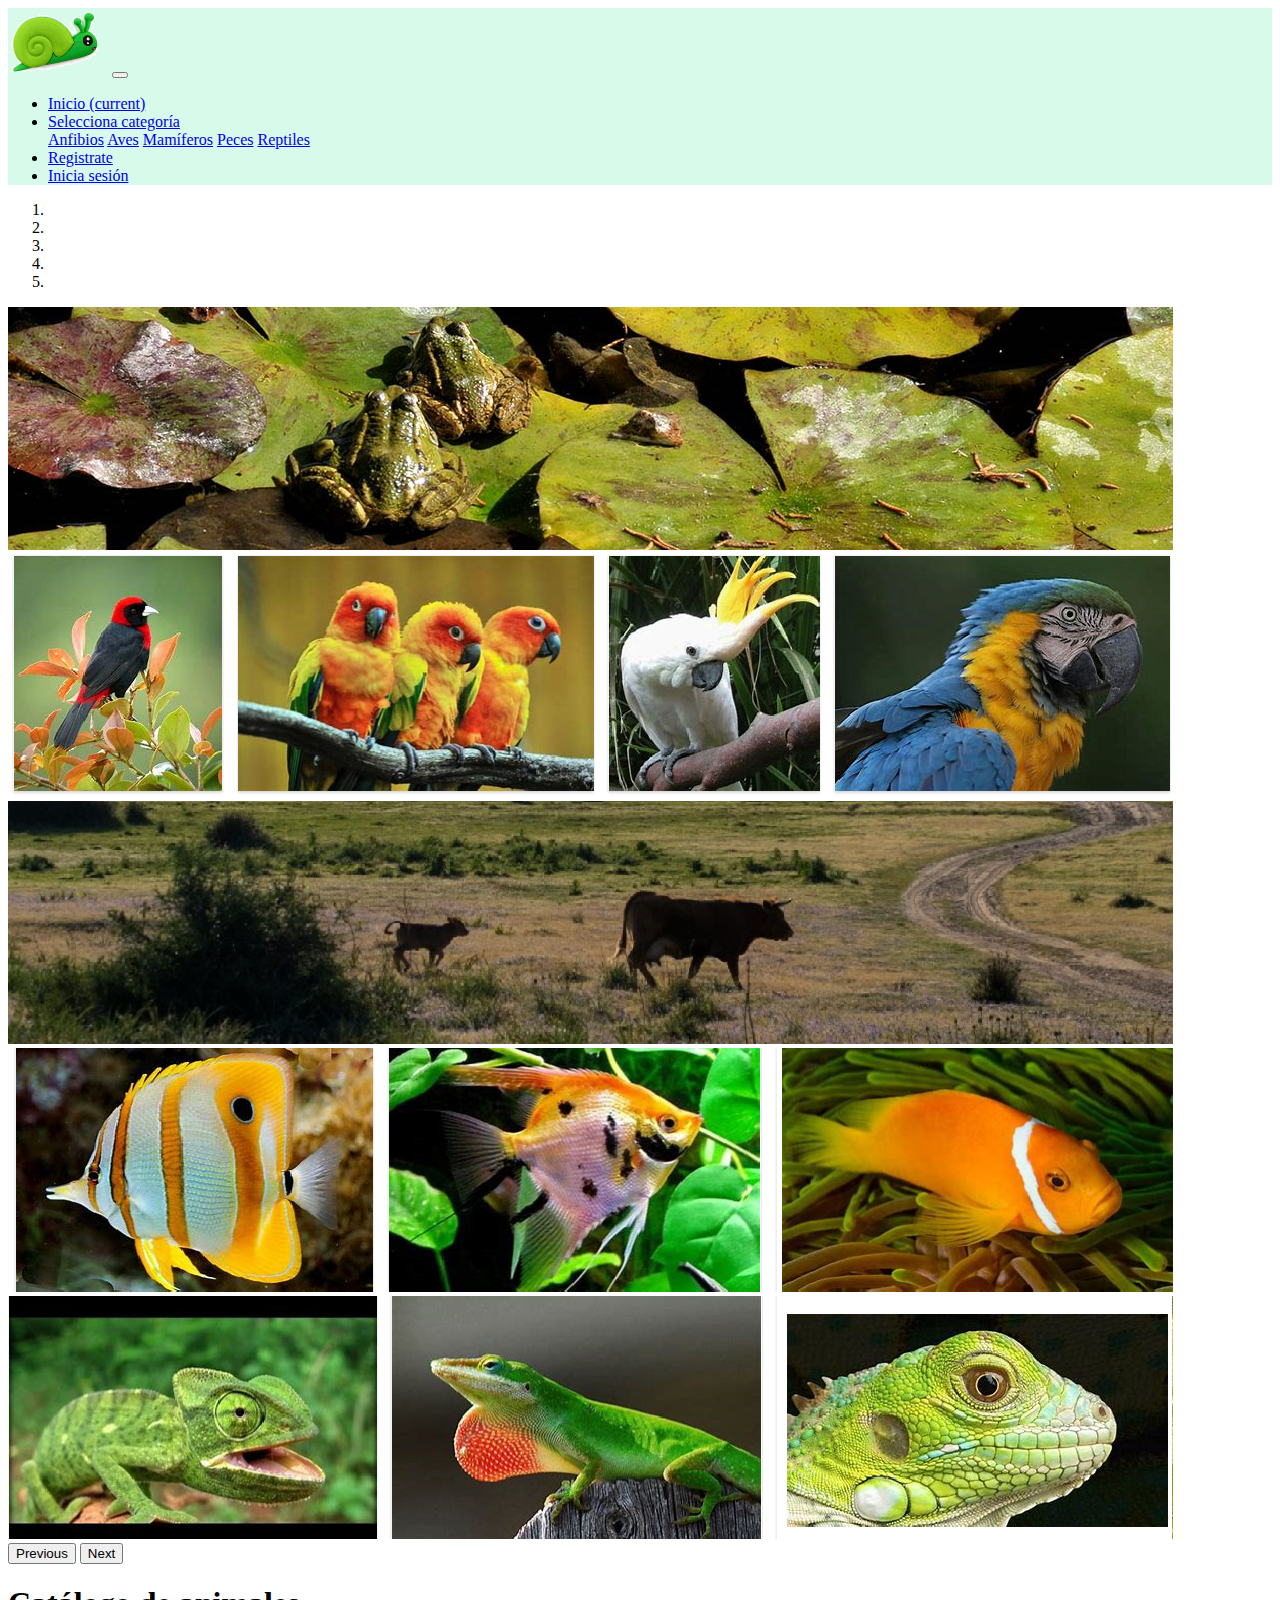
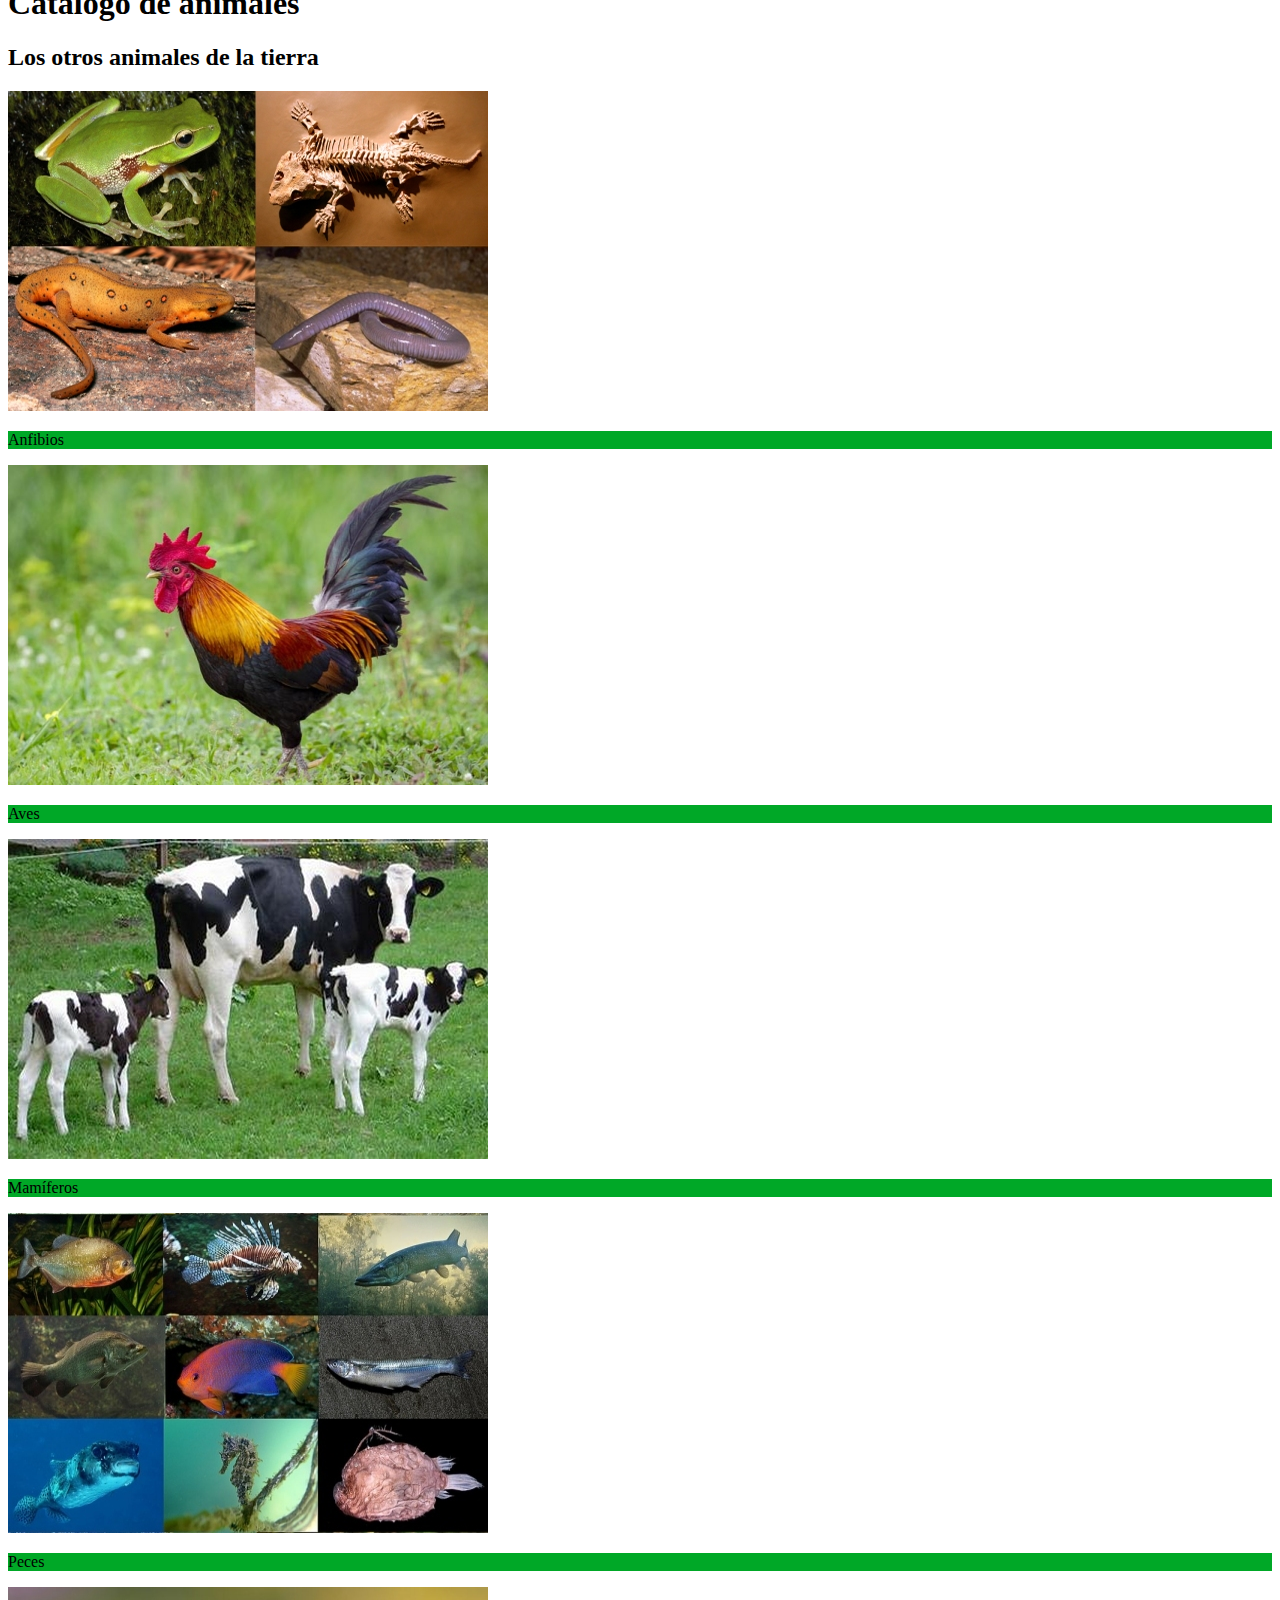
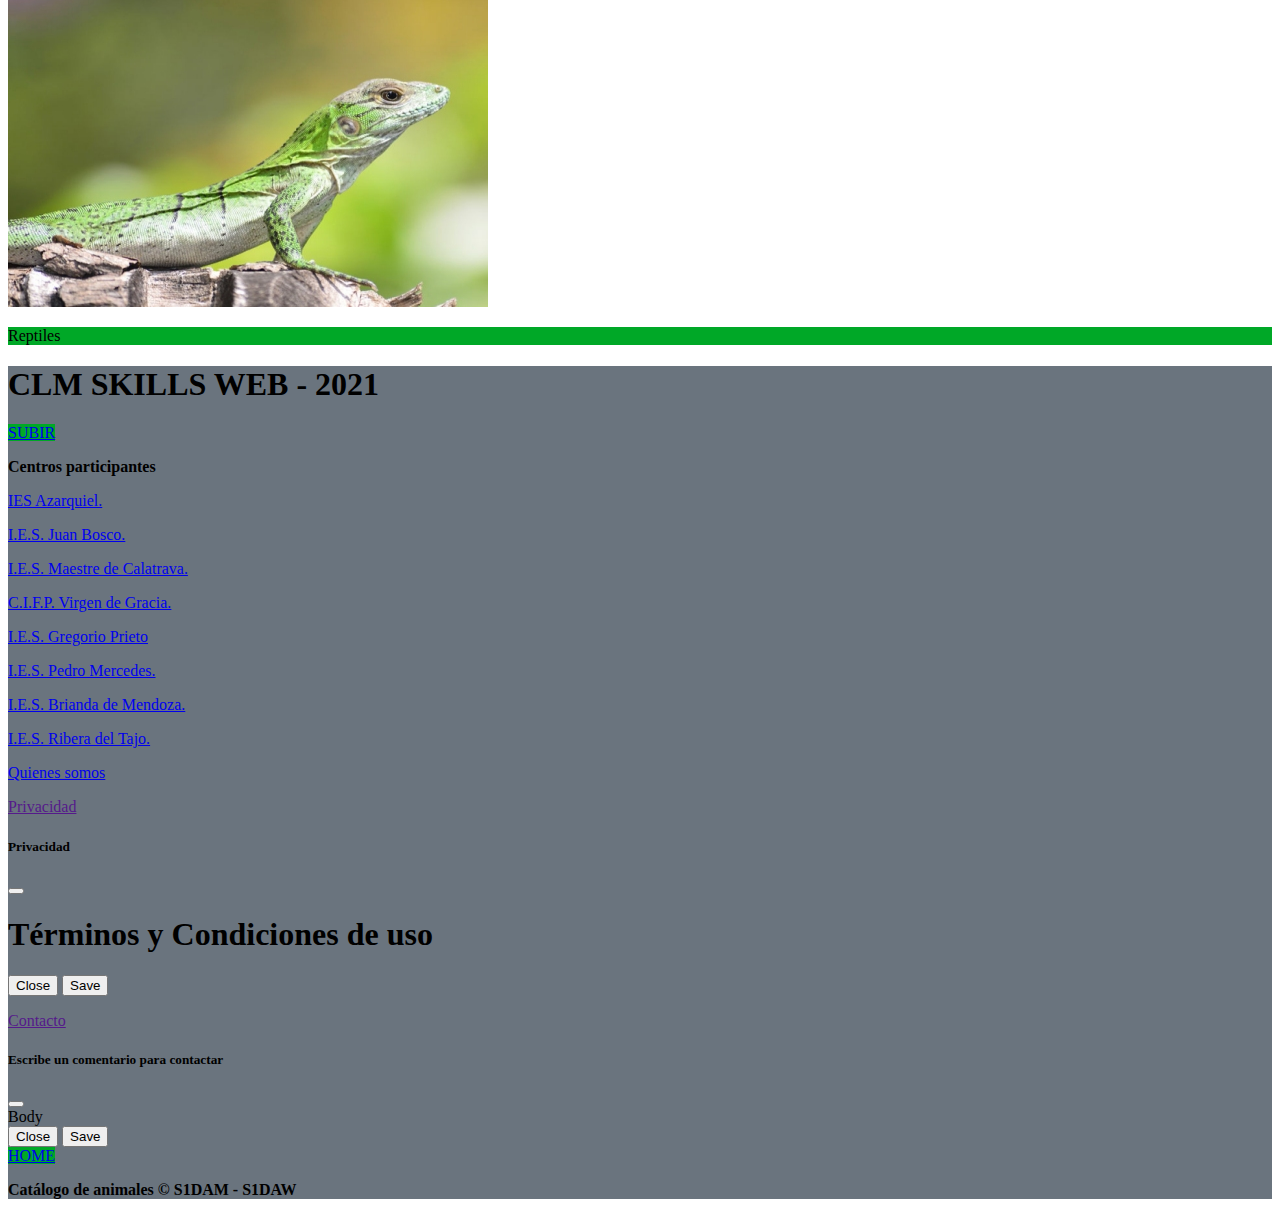
==== index.html @ 339d0ed5 "First commit" ====
<!doctype html>
<html lang="en">

<head>
  <title>Title</title>
  <!-- Required meta tags -->
  <meta charset="utf-8">
  <meta name="viewport" content="width=device-width, initial-scale=1, shrink-to-fit=no">

  <!-- Bootstrap CSS v5.2.1 -->
  <link href="https://cdn.jsdelivr.net/npm/bootstrap@5.2.1/dist/css/bootstrap.min.css" rel="stylesheet"
    integrity="sha384-iYQeCzEYFbKjA/T2uDLTpkwGzCiq6soy8tYaI1GyVh/UjpbCx/TYkiZhlZB6+fzT" crossorigin="anonymous">
<link rel="stylesheet" href="css/style.css">
</head>

<body>
  <header>
    <nav class="navbar navbar-expand-sm navbar-light">
          <div class="container-fluid">
            <img src="img/logos/logo.png" alt="" class="img-fluid" width="100">
            <button class="navbar-toggler d-lg-none" type="button" data-bs-toggle="collapse" data-bs-target="#collapsibleNavId" aria-controls="collapsibleNavId"
                aria-expanded="false" aria-label="Toggle navigation">
                <span class="navbar-toggler-icon"></span>
            </button>
            <div class="collapse navbar-collapse" id="collapsibleNavId">
                <ul class="navbar-nav me-auto mt-2 mt-lg-0">
                    <li class="nav-item">
                        <a class="nav-link active" href="#" aria-current="page">Inicio <span class="visually-hidden">(current)</span></a>
                    </li>
                    <li class="nav-item dropdown">
                        <a class="nav-link dropdown-toggle" href="#" id="dropdownId" data-bs-toggle="dropdown" aria-haspopup="true" aria-expanded="false">Selecciona categoría</a>
                        <div class="dropdown-menu" aria-labelledby="dropdownId">
                            <a class="dropdown-item" href="#">Anfibios</a>
                            <a class="dropdown-item" href="#">Aves</a>
                            <a class="dropdown-item" href="#">Mamíferos</a>
                            <a class="dropdown-item" href="#">Peces</a>
                            <a class="dropdown-item" href="#">Reptiles</a>
                        </div>
                    </li>
                    <li class="nav-item">
                        <a class="nav-link" href="#">Registrate</a>
                    </li>
                    <li class="nav-item">
                        <a class="nav-link" href="#">Inicia sesión</a>
                    </li>
                </ul>
            </div>
      </div>
    </nav>
    
  </header>
  <div class="container text-center">
    <div id="carouselId" class="carousel slide mt-3" data-bs-ride="carousel">
      <ol class="carousel-indicators">
        <li data-bs-target="#carouselId" data-bs-slide-to="0" class="active" aria-current="true" aria-label="First slide"></li>
        <li data-bs-target="#carouselId" data-bs-slide-to="1" aria-label="Second slide"></li>
        <li data-bs-target="#carouselId" data-bs-slide-to="2" aria-label="Third slide"></li>
        <li data-bs-target="#carouselId" data-bs-slide-to="3" aria-label="Fourth slide"></li>
        <li data-bs-target="#carouselId" data-bs-slide-to="4" aria-label="Fiveth slide"></li>
      </ol>
      <div class="carousel-inner" role="listbox">
        <div class="carousel-item active">
          <img src="img/carrusel/anfibios1.png" class="w-100 d-block" alt="First slide">
          <div class="carousel-caption d-none d-md-block">
          </div>
        </div>
        <div class="carousel-item">
          <img src="img/carrusel/aves1.png" class="w-100 d-block" alt="Second slide">
          <div class="carousel-caption d-none d-md-block">
          </div>
        </div>
        <div class="carousel-item">
          <img src="img/carrusel/mamiferos1.png" class="w-100 d-block" alt="Third slide">
          <div class="carousel-caption d-none d-md-block">
          </div>
        </div>
        <div class="carousel-item">
          <img src="img/carrusel/peces1.png" class="w-100 d-block" alt="Third slide">
          <div class="carousel-caption d-none d-md-block">
          </div>
        </div>
        <div class="carousel-item">
          <img src="img/carrusel/reptiles1.png" class="w-100 d-block" alt="Third slide">
          <div class="carousel-caption d-none d-md-block">
          </div>
        </div>
      </div>
      <button class="carousel-control-prev" type="button" data-bs-target="#carouselId" data-bs-slide="prev">
        <span class="carousel-control-prev-icon" aria-hidden="true"></span>
        <span class="visually-hidden">Previous</span>
      </button>
      <button class="carousel-control-next" type="button" data-bs-target="#carouselId" data-bs-slide="next">
        <span class="carousel-control-next-icon" aria-hidden="true"></span>
        <span class="visually-hidden">Next</span>
        </button>
    </div>
    <h1>Catálogo de animales</h1>
    <h2>Los otros animales de la tierra</h2>
    <div class="row justify-content-center">
      <div class="col-xl-2 col-lg-3 col-md-4 col-sm-5">
        <img src="img/categorias/anfibios.jpeg" alt="" class="rounded-circle w-100 my-3">
        <p class="bg-verdesito text-light fs-4">Anfibios</p>
      </div>
      <div class="col-xl-2 col-lg-3 col-md-4 col-sm-5">
        <img src="img/categorias/aves.jpeg" alt="" class="rounded-circle w-100 my-3">
        <p class="bg-verdesito text-light fs-4">Aves</p>
      </div>
      <div class="col-xl-2 col-lg-3 col-md-4 col-sm-5">
        <img src="img/categorias/maniferos.jpeg" alt="" class="rounded-circle w-100 my-3">
        <p class="bg-verdesito text-light fs-4">Mamíferos</p>
      </div>
      <div class="col-xl-2 col-lg-3 col-md-4 col-sm-5">
        <img src="img/categorias/peces.jpeg" alt="" class="rounded-circle w-100 my-3">
        <p class="bg-verdesito text-light fs-4">Peces</p>
      </div>
      <div class="col-xl-2 col-lg-3 col-md-4 col-sm-5">
        <img src="img/categorias/reptiles.jpeg" alt="" class="rounded-circle w-100 my-3">
        <p class="bg-verdesito text-light fs-4">Reptiles</p>
      </div>
    </div>
  </div>
  
  <!-- Modal Body -->
  <!-- if you want to close by clicking outside the modal, delete the last endpoint:data-bs-backdrop and data-bs-keyboard -->
  
  <footer class="mt-3">
    <div class="container">
        <h1 class="text-center py-3">CLM SKILLS WEB - 2021</h1>
        <div class="row justify-content-center">
          <div class="col-md-1"> <a name="" id="" class="btn bg-verdesito text-light" href="#top" role="button">SUBIR</a></div>
      <div class="col-md-5">
        <p class="text-center mb-3"><strong>Centros participantes</strong></p>
        <p class="text-center my-1"><a href="http://www.ies-azarquiel.es/" class="text-light text-decoration-none">IES Azarquiel.</a></p>
        <p class="text-center my-1"><a href="http://www.iesjuanbosco.es/" class="text-light text-decoration-none">I.E.S. Juan Bosco.</a></p>
        <p class="text-center my-1"><a href="http://iesmaestredecalatrava.es/" class="text-light text-decoration-none">I.E.S. Maestre de Calatrava.</a></p>
        <p class="text-center my-1"><a href="https://cifpvirgendegracia.com/" class="text-light text-decoration-none">C.I.F.P. Virgen de Gracia.</a></p>
        <p class="text-center my-1"><a href="http://www.iesgregorioprieto.com/" class="text-light text-decoration-none">I.E.S. Gregorio Prieto</a></p>
        <p class="text-center my-1"><a href="https://www.iespedromercedes.es/" class="text-light text-decoration-none">I.E.S. Pedro Mercedes. </a></p>
        <p class="text-center my-1"><a href="http://briandademendoza.es/" class="text-light text-decoration-none">I.E.S. Brianda de Mendoza.</a></p>
        <p class="text-center my-1"><a href="http://riberadeltajo.es/nuevaweb/" class="text-light text-decoration-none">I.E.S. Ribera del Tajo.</a></p>
      </div>
      <div class="col-md-5">
        <p class="text-center my-1"><a href="quienessomos.html" class="text-light text-decoration-none">Quienes somos</a></p>
        <p class="text-center my-1"><a href="" data-bs-toggle="modal" data-bs-target="#modalId" class="text-light text-decoration-none">Privacidad</a></p>
        <div class="modal fade" id="modalId" tabindex="-1" data-bs-keyboard="false" role="dialog" aria-labelledby="modalTitleId" aria-hidden="true">
          <div class="modal-dialog modal-dialog-scrollable modal-dialog-centered modal-lg" role="document">
            <div class="modal-content">
              <div class="modal-header">
                <h5 class="modal-title" id="modalTitleId">Privacidad</h5>
                  <button type="button" class="btn-close" data-bs-dismiss="modal" aria-label="Close"></button>
              </div>
              <div class="modal-body">
                <h1 class="text-center">Términos y Condiciones de uso</h1>
                
              </div>
              <div class="modal-footer">
                <button type="button" class="btn btn-secondary" data-bs-dismiss="modal">Close</button>
                <button type="button" class="btn btn-primary">Save</button>
              </div>
            </div>
          </div>
        </div>
        
        
        <!-- Optional: Place to the bottom of scripts -->
        <script>
          const myModal = new bootstrap.Modal(document.getElementById('modalId'), options)
        
        </script>
        <p class="text-center my-1"><a href="" data-bs-toggle="modal" data-bs-target="#modalId1" class="text-light text-decoration-none">Contacto</a></p>
        <div class="modal fade" id="modalId1" tabindex="-1" data-bs-keyboard="false" role="dialog" aria-labelledby="modalTitleId" aria-hidden="true">
          <div class="modal-dialog modal-dialog-scrollable modal-dialog-centered" role="document">
            <div class="modal-content">
              <div class="modal-header">
                <h5 class="modal-title" id="modalTitleId">Escribe un comentario para contactar</h5>
                  <button type="button" class="btn-close" data-bs-dismiss="modal" aria-label="Close"></button>
              </div>
              <div class="modal-body">
                Body
              </div>
              <div class="modal-footer">
                <button type="button" class="btn btn-secondary" data-bs-dismiss="modal">Close</button>
                <button type="button" class="btn btn-primary">Save</button>
              </div>
            </div>
          </div>
        </div>
      </div>
      <div class="col-md-1"> <a name="" id="" class="btn bg-verdesito text-light" href="index.html" role="button">HOME</a></div>
        </div>
        <p class="text-center pt-3 m-0"><strong>Catálogo de animales &copy; S1DAM - S1DAW</strong></p>
    </div>
  </footer>
  <!-- Bootstrap JavaScript Libraries -->
  <script src="https://cdn.jsdelivr.net/npm/@popperjs/core@2.11.6/dist/umd/popper.min.js"
    integrity="sha384-oBqDVmMz9ATKxIep9tiCxS/Z9fNfEXiDAYTujMAeBAsjFuCZSmKbSSUnQlmh/jp3" crossorigin="anonymous">
  </script>

  <script src="https://cdn.jsdelivr.net/npm/bootstrap@5.2.1/dist/js/bootstrap.min.js"
    integrity="sha384-7VPbUDkoPSGFnVtYi0QogXtr74QeVeeIs99Qfg5YCF+TidwNdjvaKZX19NZ/e6oz" crossorigin="anonymous">
  </script>
</body>

</html>
---- css/style.css ----
header {
    background-color: #d8faea;
}
footer {
    background-color: #6a747e;
}
.bg-verdesito {
    background-color: #00a827;
}
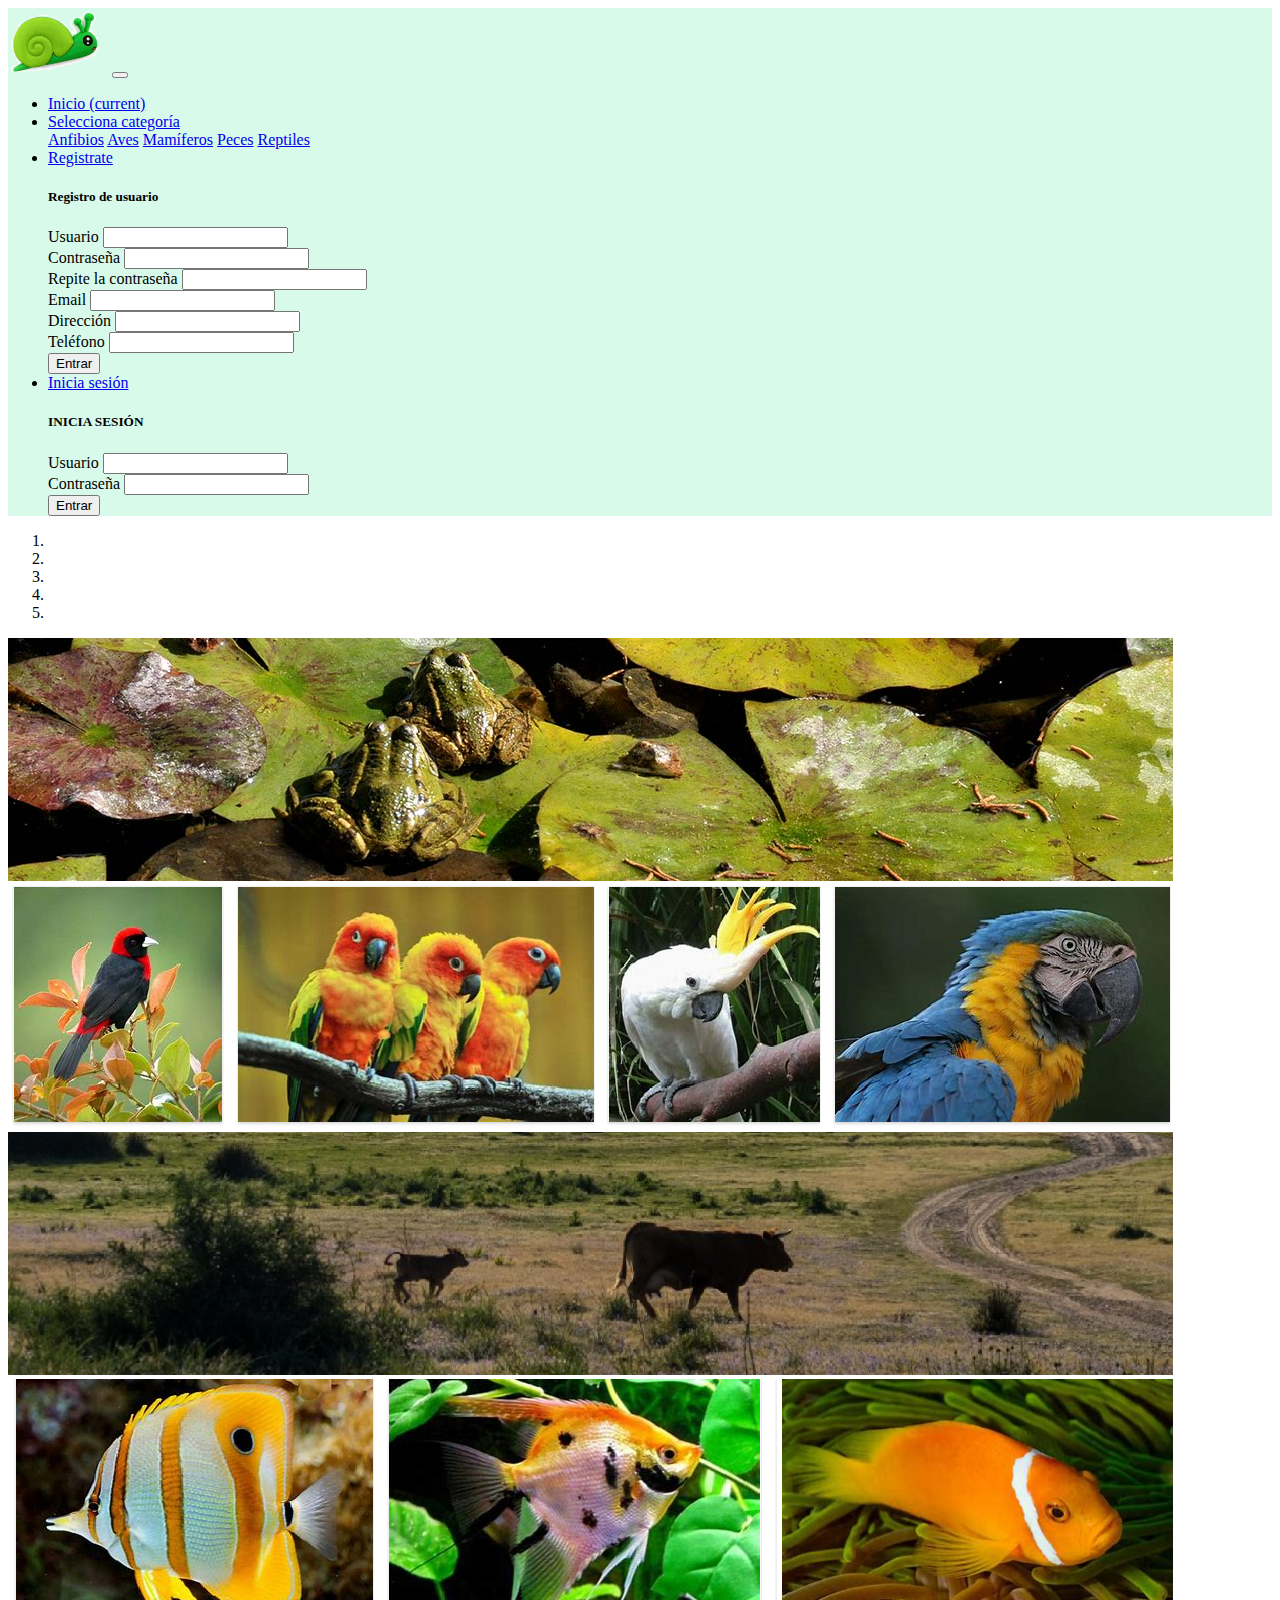
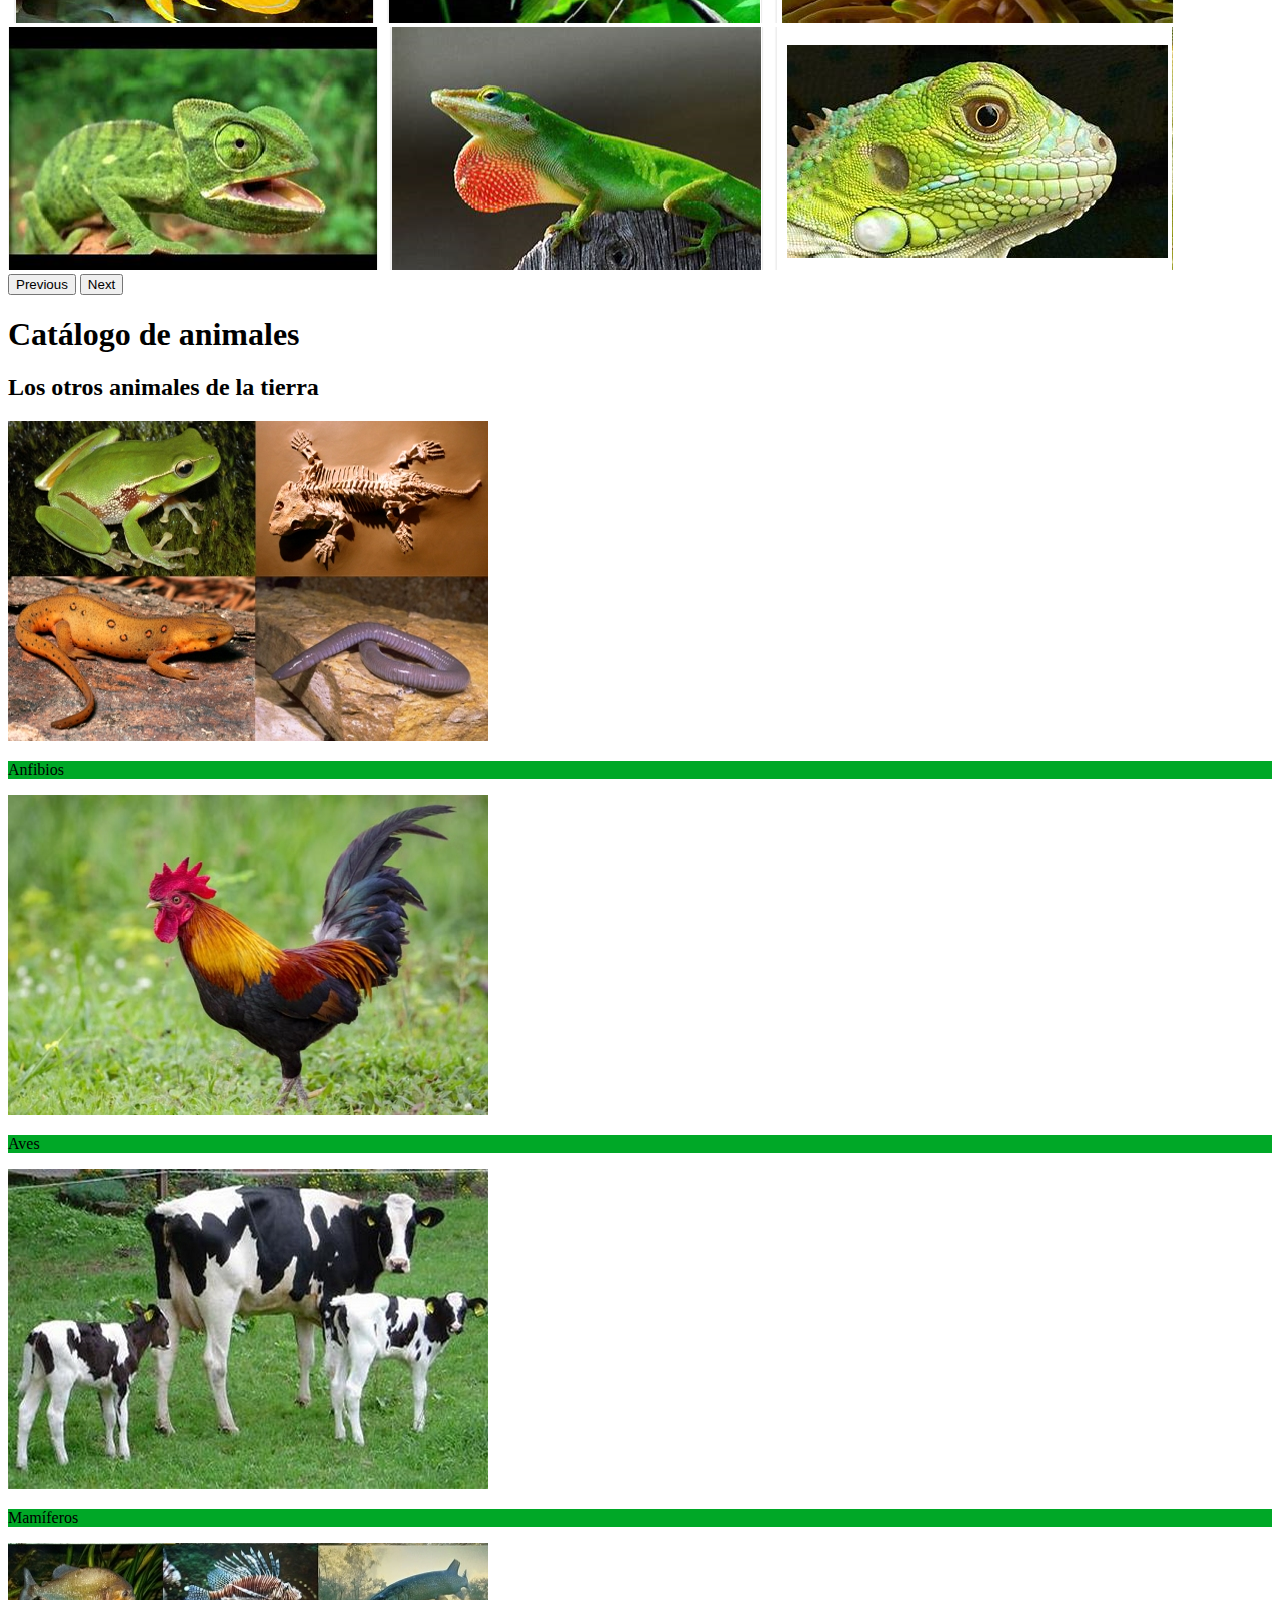
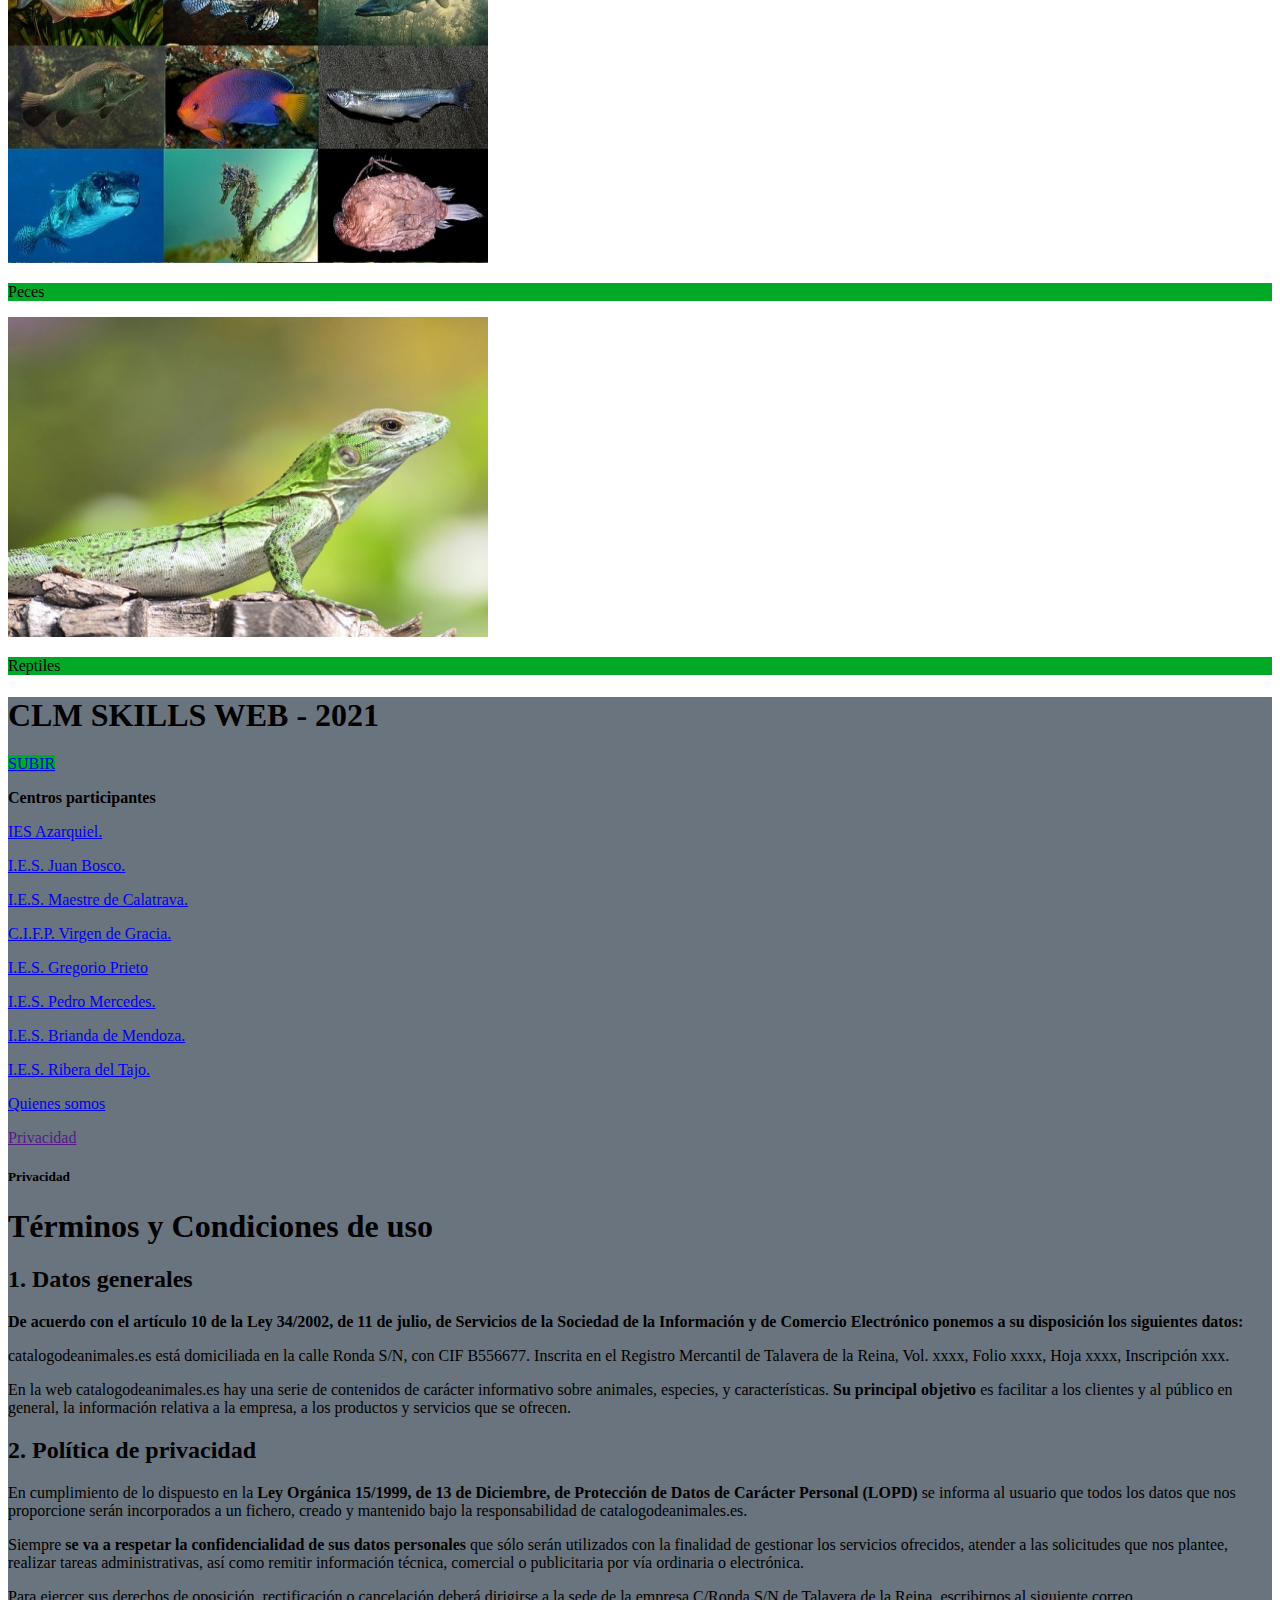
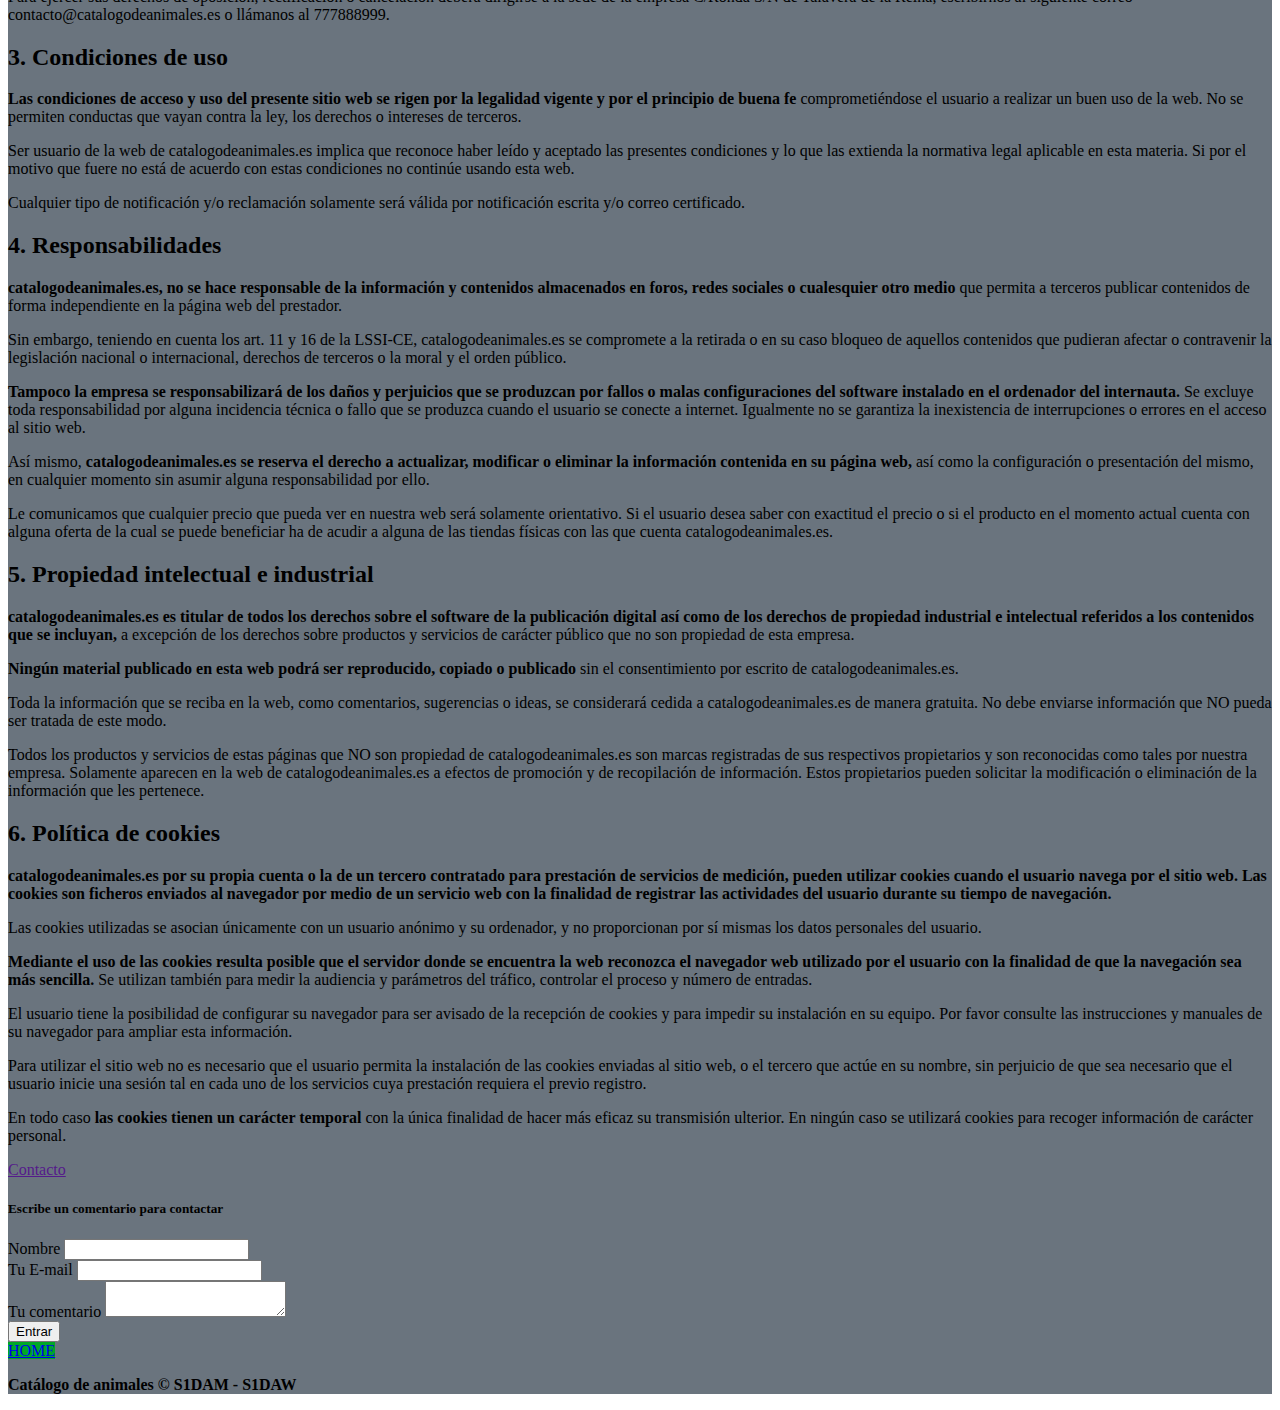
==== commit 5e59c104: "First commit" ====
--- a/index.html
+++ b/index.html
@@ -38,10 +38,88 @@
                         </div>
                     </li>
                     <li class="nav-item">
-                        <a class="nav-link" href="#">Registrate</a>
+                        <a class="nav-link" data-bs-toggle="modal" data-bs-target="#SignUp" href="#">Registrate</a>
+                        <div class="modal fade" id="SignUp" tabindex="-1" data-bs-keyboard="false" role="dialog" aria-labelledby="modalTitleId" aria-hidden="true">
+                          <div class="modal-dialog modal-dialog-centered modal-md" role="document">
+                            <div class="modal-content">
+                              <div class="modal-header">
+                                <h5 class="modal-title mx-auto" id="modalTitleId">Registro de usuario</h5>
+                              </div>
+                              <div class="modal-body">
+                                <form>
+                                  <div class="mb-3">
+                                    <label for="recipient-name" class="col-form-label">Usuario</label>
+                                    <input type="text" class="form-control" id="recipient-name">
+                                  </div>
+                                  <div class="mb-3">
+                                    <label for="" class="form-label">Contraseña</label>
+                                    <input type="password" class="form-control" name="" id="" placeholder="">
+                                  </div>
+                                  <div class="mb-3">
+                                    <label for="" class="form-label">Repite la contraseña</label>
+                                    <input type="password" class="form-control" name="" id="" placeholder="">
+                                  </div>
+                                  <div class="mb-3">
+                                    <label for="recipient-email" class="col-form-label">Email</label>
+                                    <input type="email" class="form-control" id="recipient-email">
+                                  </div>
+                                  <div class="mb-3">
+                                    <label for="recipient-location" class="col-form-label">Dirección</label>
+                                    <input type="text" class="form-control" id="recipient-location">
+                                  </div>
+                                  <div class="mb-3">
+                                    <label for="recipient-tel" class="col-form-label">Teléfono</label>
+                                    <input type="tel" class="form-control" id="recipient-tel">
+                                  </div>
+                                </form>
+                              </div>
+                              <div class="modal-footer">
+                                <button type="button" class="btn bg-success w-100">Entrar</button>
+                              </div>
+                            </div>
+                          </div>
+                        </div>
+                        
+                        
+                        <!-- Optional: Place to the bottom of scripts -->
+                        <script>
+                          const SignUp = new bootstrap.Modal(document.getElementById('SignUp'), options)
+                        
+                        </script>
                     </li>
                     <li class="nav-item">
-                        <a class="nav-link" href="#">Inicia sesión</a>
+                        <a class="nav-link" data-bs-toggle="modal" data-bs-target="#LogIn" href="#">Inicia sesión</a>
+                        <div class="modal fade" id="LogIn" tabindex="-1" data-bs-keyboard="false" role="dialog" aria-labelledby="modalTitleId" aria-hidden="true">
+                          <div class="modal-dialog modal-dialog-scrollable modal-dialog-centered modal-sm" role="document">
+                            <div class="modal-content">
+                              <div class="modal-header">
+                                <h5 class="modal-title mx-auto fs-2" id="modalTitleId">INICIA SESIÓN</h5>
+                              </div>
+                              <div class="modal-body">
+                                <form>
+                                  <div class="mb-3">
+                                    <label for="recipient-name" class="col-form-label">Usuario</label>
+                                    <input type="text" class="form-control" id="recipient-name">
+                                  </div>
+                                  <div class="mb-3">
+                                    <label for="" class="form-label">Contraseña</label>
+                                    <input type="password" class="form-control" name="" id="" placeholder="">
+                                  </div>
+                                </form>
+                              </div>
+                              <div class="modal-footer">
+                                <button type="button" class="btn bg-success w-100">Entrar</button>
+                              </div>
+                            </div>
+                          </div>
+                        </div>
+                        
+                        
+                        <!-- Optional: Place to the bottom of scripts -->
+                        <script>
+                          const LogIn = new bootstrap.Modal(document.getElementById('LogIn'), options)
+                        
+                        </script>
                     </li>
                 </ul>
             </div>
@@ -141,21 +219,108 @@
       </div>
       <div class="col-md-5">
         <p class="text-center my-1"><a href="quienessomos.html" class="text-light text-decoration-none">Quienes somos</a></p>
-        <p class="text-center my-1"><a href="" data-bs-toggle="modal" data-bs-target="#modalId" class="text-light text-decoration-none">Privacidad</a></p>
-        <div class="modal fade" id="modalId" tabindex="-1" data-bs-keyboard="false" role="dialog" aria-labelledby="modalTitleId" aria-hidden="true">
+        <p class="text-center my-1"><a href="" data-bs-toggle="modal" data-bs-target="#privacidad" class="text-light text-decoration-none">Privacidad</a></p>
+        <div class="modal fade" id="privacidad" tabindex="-1" data-bs-keyboard="false" role="dialog" aria-labelledby="modalTitleId" aria-hidden="true">
           <div class="modal-dialog modal-dialog-scrollable modal-dialog-centered modal-lg" role="document">
             <div class="modal-content">
               <div class="modal-header">
                 <h5 class="modal-title" id="modalTitleId">Privacidad</h5>
-                  <button type="button" class="btn-close" data-bs-dismiss="modal" aria-label="Close"></button>
               </div>
               <div class="modal-body">
                 <h1 class="text-center">Términos y Condiciones de uso</h1>
+                <h2>1. Datos generales</h2>
+                <p><strong>De acuerdo con el artículo 10 de la Ley 34/2002, de 11 de julio, de Servicios 
+                de la Sociedad de la Información y de Comercio Electrónico ponemos a su disposición los
+                siguientes datos: </strong></p>
+                <p>catalogodeanimales.es está domiciliada en la calle Ronda S/N, con CIF B556677. 
+                Inscrita en el Registro Mercantil de Talavera de la Reina, Vol. xxxx, Folio xxxx, Hoja xxxx, 
+                Inscripción xxx.</p>
+                En la web catalogodeanimales.es hay una serie de contenidos de carácter informativo sobre 
+                animales, especies, y características. <strong> Su principal objetivo </strong> 
+                es facilitar a los clientes y al público en general, la información relativa a la empresa, 
+                a los productos y servicios que se ofrecen.</p>
                 
-              </div>
-              <div class="modal-footer">
-                <button type="button" class="btn btn-secondary" data-bs-dismiss="modal">Close</button>
-                <button type="button" class="btn btn-primary">Save</button>
+                <h2>2. Política de privacidad</h2>
+                <p>En cumplimiento de lo dispuesto en la <strong> Ley Orgánica 15/1999, de 13 de Diciembre, 
+                de Protección de Datos de Carácter Personal (LOPD) </strong> se informa al usuario que todos 
+                los datos que nos proporcione serán incorporados a un fichero, creado y mantenido bajo la 
+                responsabilidad de catalogodeanimales.es.</p>
+                <p>Siempre <strong> se va a respetar la confidencialidad de sus datos personales </strong> 
+                que sólo serán utilizados con la finalidad de gestionar los servicios ofrecidos, atender a las 
+                solicitudes que nos plantee, realizar tareas administrativas, así como remitir información 
+                técnica, comercial o publicitaria por vía ordinaria o electrónica.</p>
+                <p>Para ejercer sus derechos de oposición, rectificación o cancelación deberá dirigirse a la 
+                sede de la empresa C/Ronda S/N de Talavera de la Reina, escribirnos al siguiente correo 
+                contacto@catalogodeanimales.es o llámanos al 777888999.</p>
+
+                <h2>3. Condiciones de uso</h2>
+                <p><strong> Las condiciones de acceso y uso del presente sitio web se rigen por la legalidad 
+                vigente y por el principio de buena fe </strong> comprometiéndose el usuario a realizar un buen uso de la 
+                web. No se permiten conductas que vayan contra la ley, los derechos o intereses de terceros.</p>
+                <p>Ser usuario de la web de catalogodeanimales.es implica que reconoce haber leído y aceptado 
+                las presentes condiciones y lo que las extienda la normativa legal aplicable en esta materia. 
+                Si por el motivo que fuere no está de acuerdo con estas condiciones no continúe usando esta web.</p>              
+                <p>Cualquier tipo de notificación y/o reclamación solamente será válida por notificación escrita 
+                y/o correo certificado.</p>
+                
+                <h2>4. Responsabilidades</h2>
+                <p><strong> catalogodeanimales.es, no se hace responsable de la información y contenidos 
+                almacenados en foros, redes sociales o cualesquier otro medio </strong> que permita a terceros 
+                publicar contenidos de forma independiente en la página web del prestador.</p>
+                <p>Sin embargo, teniendo en cuenta los art. 11 y 16 de la LSSI-CE, catalogodeanimales.es se 
+                compromete a la retirada o en su caso bloqueo de aquellos contenidos que pudieran afectar o 
+                contravenir la legislación nacional o internacional, derechos de terceros o la moral y el 
+                orden público.</p>              
+                <p><strong>Tampoco la empresa se responsabilizará de los daños y perjuicios que se produzcan por fallos 
+                o malas configuraciones del software instalado en el ordenador del internauta. </strong> Se excluye toda 
+                responsabilidad por alguna incidencia técnica o fallo que se produzca cuando el usuario se 
+                conecte a internet. Igualmente no se garantiza la inexistencia de interrupciones o errores en 
+                el acceso al sitio web.</p>
+                <p>Así mismo, <strong> catalogodeanimales.es se reserva el derecho a actualizar, modificar o 
+                eliminar la información contenida en su página web, </strong> así como la configuración o 
+                presentación del mismo, en cualquier momento sin asumir alguna responsabilidad por ello.</p>
+                <p>Le comunicamos que cualquier precio que pueda ver en nuestra web será solamente orientativo. Si el usuario
+                desea saber con exactitud el precio o si el producto en el momento actual cuenta con alguna oferta de la 
+                cual se puede beneficiar ha de acudir a alguna de las tiendas físicas con las que cuenta 
+                catalogodeanimales.es.</p>
+
+                <h2>5. Propiedad intelectual e industrial</h2>
+                <p><strong> catalogodeanimales.es es titular de todos los derechos sobre el software de la 
+                publicación digital así como de los derechos de propiedad industrial e intelectual referidos 
+                a los contenidos que se incluyan, </strong> a excepción de los derechos sobre productos y 
+                servicios de carácter público que no son propiedad de esta empresa.</p>
+                <p><strong> Ningún material publicado en esta web podrá ser reproducido, copiado o publicado </strong> 
+                sin el consentimiento por escrito de catalogodeanimales.es.</p>              
+                <p>Toda la información que se reciba en la web, como comentarios, sugerencias o ideas, se 
+                considerará cedida a catalogodeanimales.es de manera gratuita. No debe enviarse información 
+                que NO pueda ser tratada de este modo.</p>
+                <p>Todos los productos y servicios de estas páginas que NO son propiedad de catalogodeanimales.es
+                son marcas registradas de sus respectivos propietarios y son reconocidas como tales por nuestra 
+                empresa. Solamente aparecen en la web de catalogodeanimales.es a efectos de promoción y de 
+                recopilación de información. Estos propietarios pueden solicitar la modificación o eliminación 
+                de la información que les pertenece.</p>        
+
+                <h2>6. Política de cookies</h2>
+                <p><strong> catalogodeanimales.es por su propia cuenta o la de un tercero contratado para 
+                prestación de servicios de medición, pueden utilizar cookies cuando el usuario navega por el 
+                sitio web. Las cookies son ficheros enviados al navegador por medio de un servicio web con la 
+                finalidad de registrar las actividades del usuario durante su tiempo de navegación. </strong></p>
+                <p>Las cookies utilizadas se asocian únicamente con un usuario anónimo y su ordenador, y no 
+                proporcionan por sí mismas los datos personales del usuario.</p>              
+                <p><strong> Mediante el uso de las cookies resulta posible que el servidor donde se encuentra 
+                la web reconozca el navegador web utilizado por el usuario con la finalidad de que la navegación 
+                sea más sencilla. </strong> Se utilizan también para medir la audiencia y parámetros del tráfico,
+                controlar el proceso y número de entradas.</p>
+                <p>El usuario tiene la posibilidad de configurar su navegador para ser avisado de la recepción de
+                cookies y para impedir su instalación en su equipo. Por favor consulte las instrucciones y 
+                manuales de su navegador para ampliar esta información.</p>    
+                <p>Para utilizar el sitio web no es necesario que el usuario permita la instalación de las 
+                cookies enviadas al sitio web, o el tercero que actúe en su nombre, sin perjuicio de que sea 
+                necesario que el usuario inicie una sesión tal en cada uno de los servicios cuya prestación 
+                requiera el previo registro.</p>                
+                <p>En todo caso <strong> las cookies tienen un carácter temporal </strong> con la única finalidad
+                de hacer más eficaz su transmisión ulterior. En ningún caso se utilizará cookies para recoger 
+                información de carácter personal.</p>   
               </div>
             </div>
           </div>
@@ -164,27 +329,45 @@
         
         <!-- Optional: Place to the bottom of scripts -->
         <script>
-          const myModal = new bootstrap.Modal(document.getElementById('modalId'), options)
+          const privacidad = new bootstrap.Modal(document.getElementById('privacidad'), options)
         
         </script>
-        <p class="text-center my-1"><a href="" data-bs-toggle="modal" data-bs-target="#modalId1" class="text-light text-decoration-none">Contacto</a></p>
-        <div class="modal fade" id="modalId1" tabindex="-1" data-bs-keyboard="false" role="dialog" aria-labelledby="modalTitleId" aria-hidden="true">
-          <div class="modal-dialog modal-dialog-scrollable modal-dialog-centered" role="document">
+        <p class="text-center my-1"><a href="" data-bs-toggle="modal" data-bs-target="#contacto" class="text-light text-decoration-none">Contacto</a></p>
+        <div class="modal fade" id="contacto" tabindex="-1" data-bs-keyboard="false" role="dialog" aria-labelledby="modalTitleId" aria-hidden="true">
+          <div class="modal-dialog modal-dialog-scrollable modal-dialog-centered modal-lg" role="document">
             <div class="modal-content">
               <div class="modal-header">
-                <h5 class="modal-title" id="modalTitleId">Escribe un comentario para contactar</h5>
-                  <button type="button" class="btn-close" data-bs-dismiss="modal" aria-label="Close"></button>
+                <h5 class="modal-title mx-auto fs-3" id="modalTitleId">Escribe un comentario para contactar</h5>
               </div>
               <div class="modal-body">
-                Body
+                <form>
+                  <div class="mb-3">
+                    <label for="recipient-name" class="col-form-label">Nombre</label>
+                    <input type="text" class="form-control" id="recipient-name">
+                  </div>
+                  <div class="mb-3">
+                    <label for="recipient-email" class="col-form-label">Tu E-mail</label>
+                    <input type="text" class="form-control" id="recipient-email">
+                  </div>
+                  <div class="mb-3">
+                    <label for="message-text" class="col-form-label">Tu comentario</label>
+                    <textarea class="form-control" id="message-text"></textarea>
+                  </div>
+                </form>
               </div>
               <div class="modal-footer">
-                <button type="button" class="btn btn-secondary" data-bs-dismiss="modal">Close</button>
-                <button type="button" class="btn btn-primary">Save</button>
+                <button type="button" class="btn bg-success w-100">Entrar</button>
               </div>
             </div>
           </div>
         </div>
+        
+        
+        <!-- Optional: Place to the bottom of scripts -->
+        <script>
+          const contacto = new bootstrap.Modal(document.getElementById('contacto'), options)
+        
+        </script>
       </div>
       <div class="col-md-1"> <a name="" id="" class="btn bg-verdesito text-light" href="index.html" role="button">HOME</a></div>
         </div>
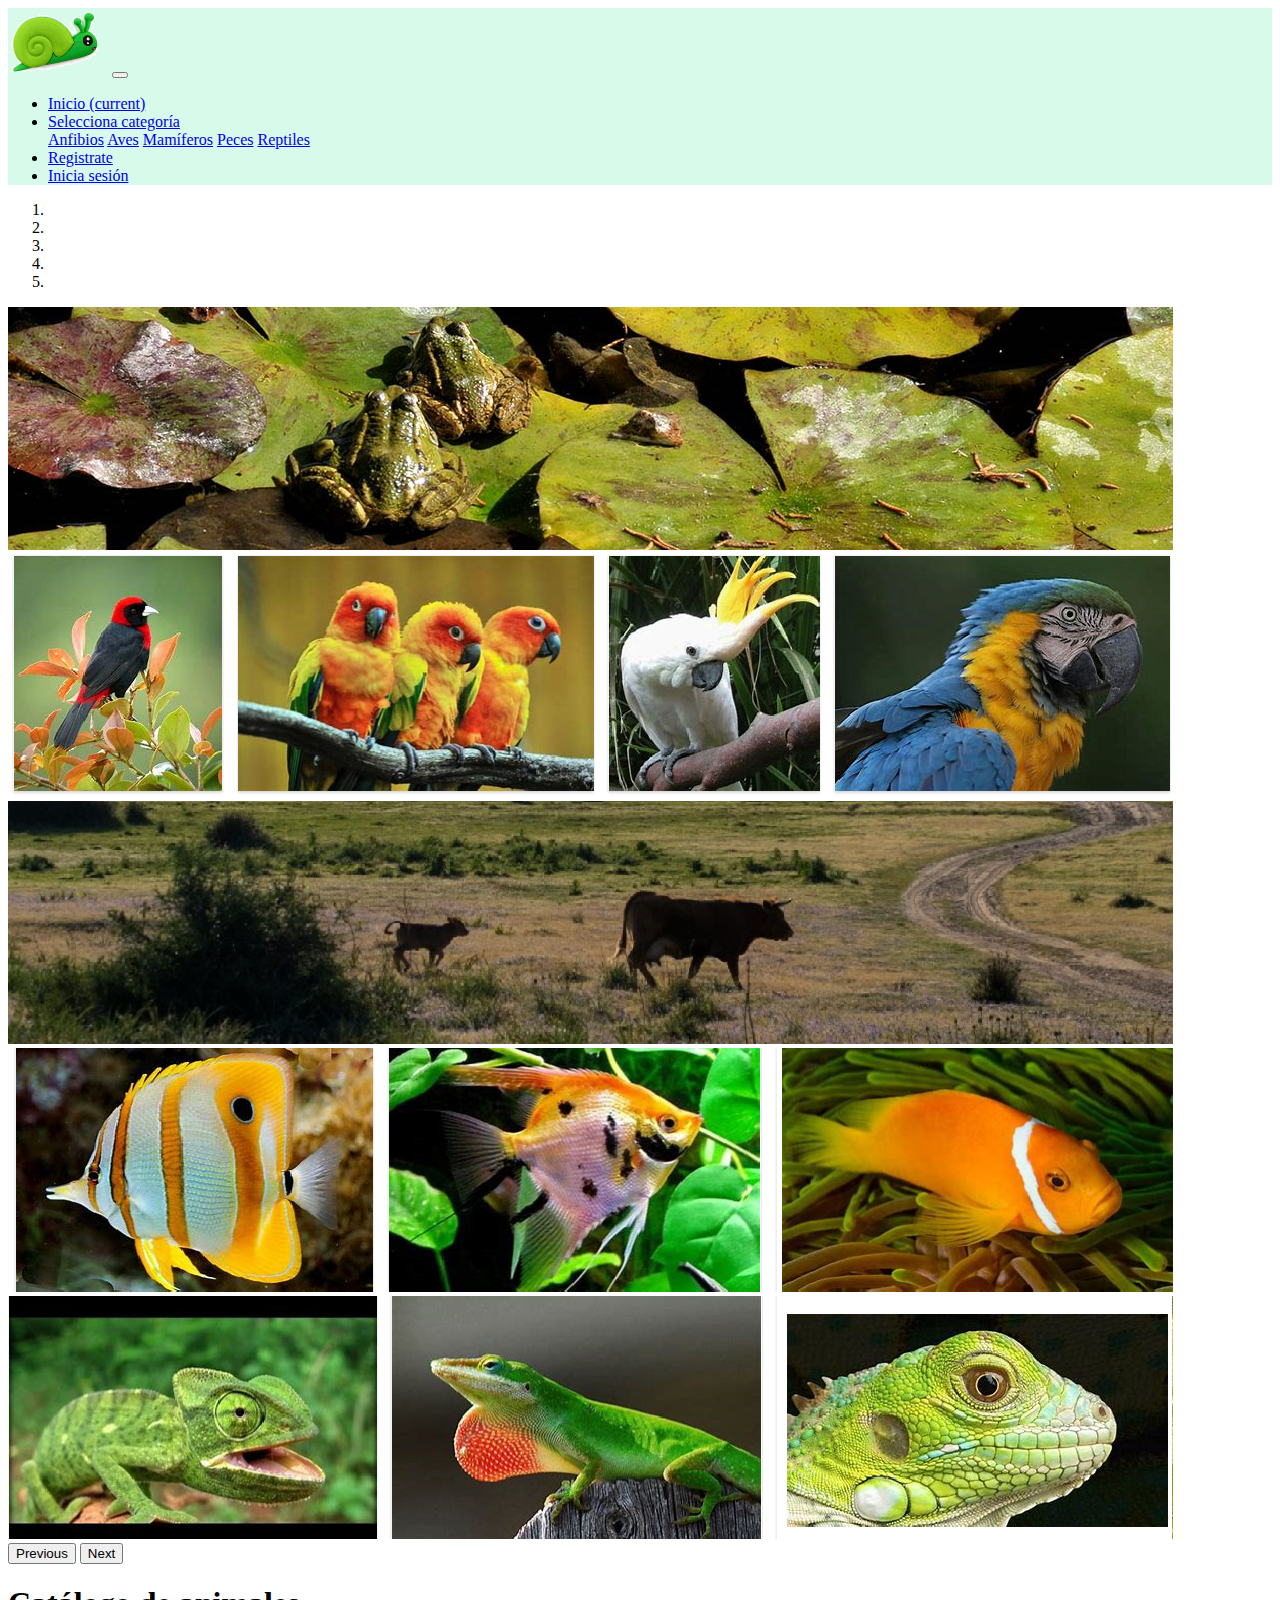
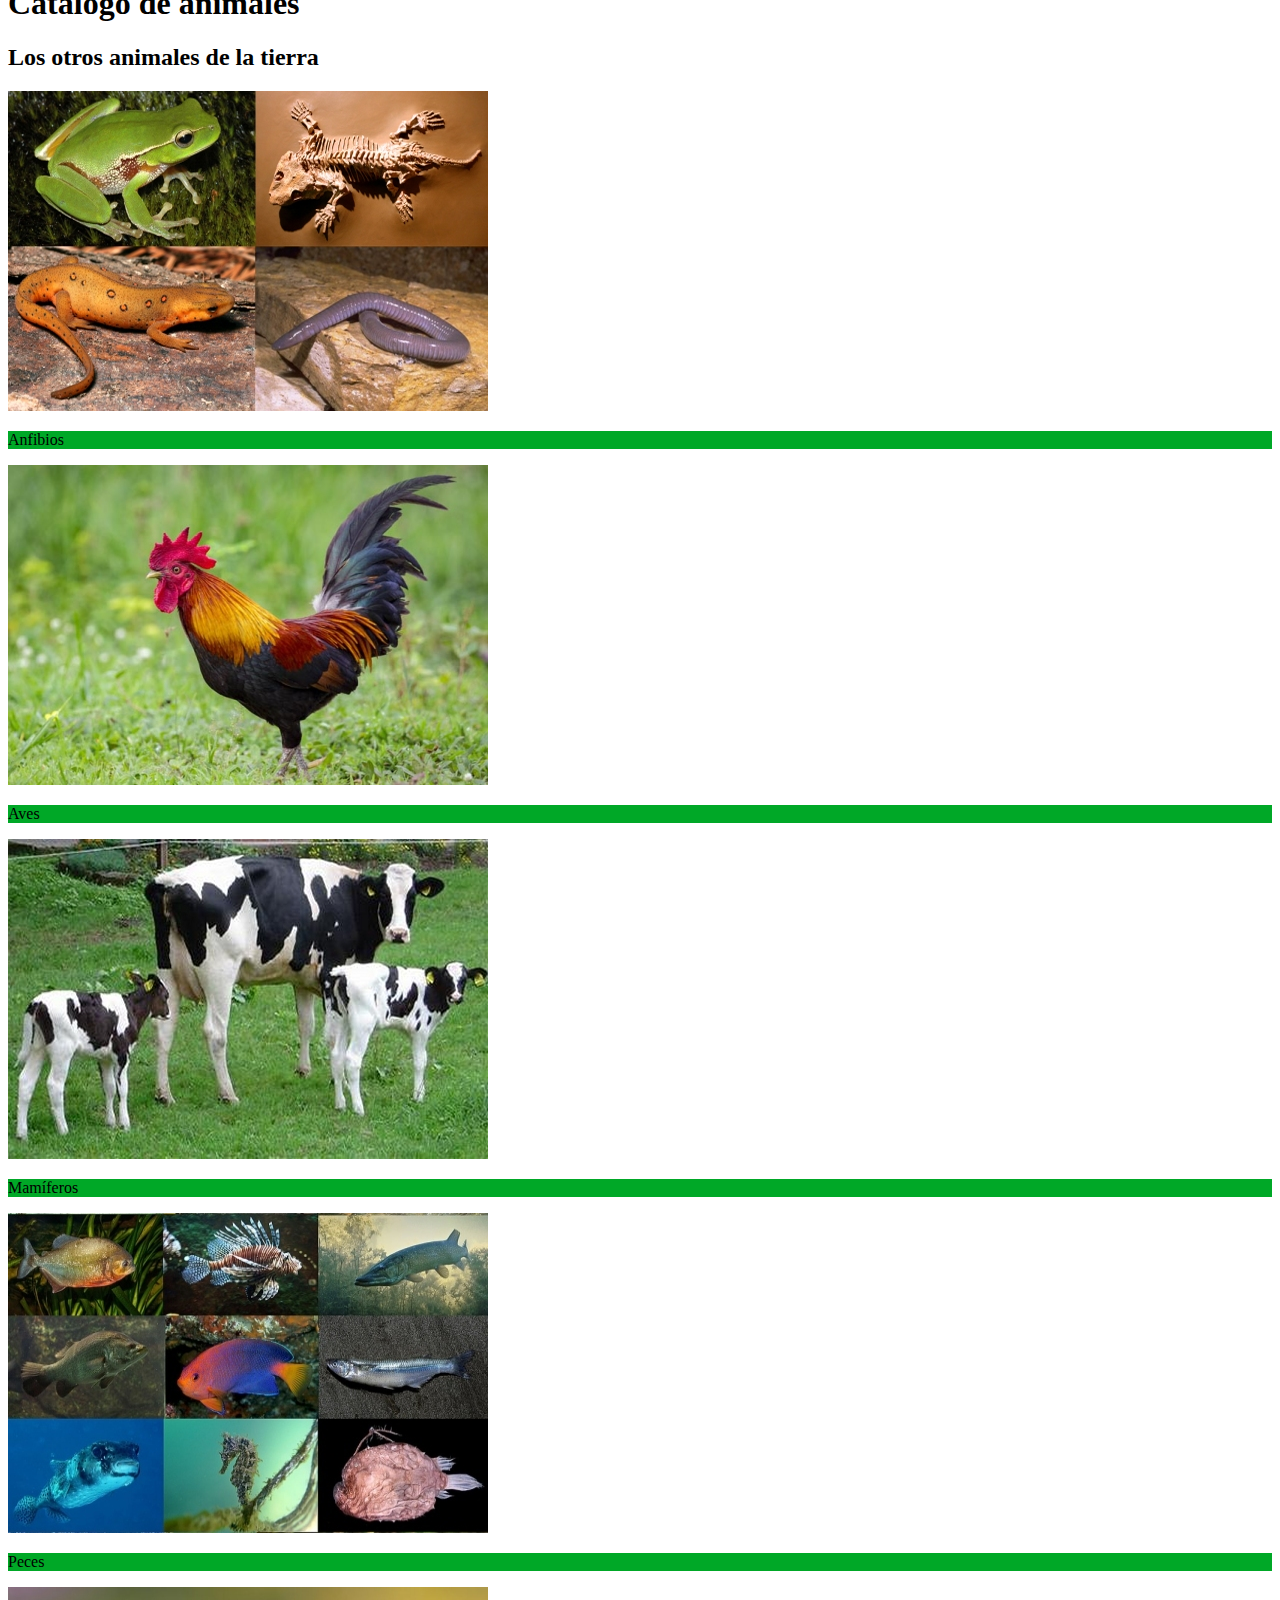
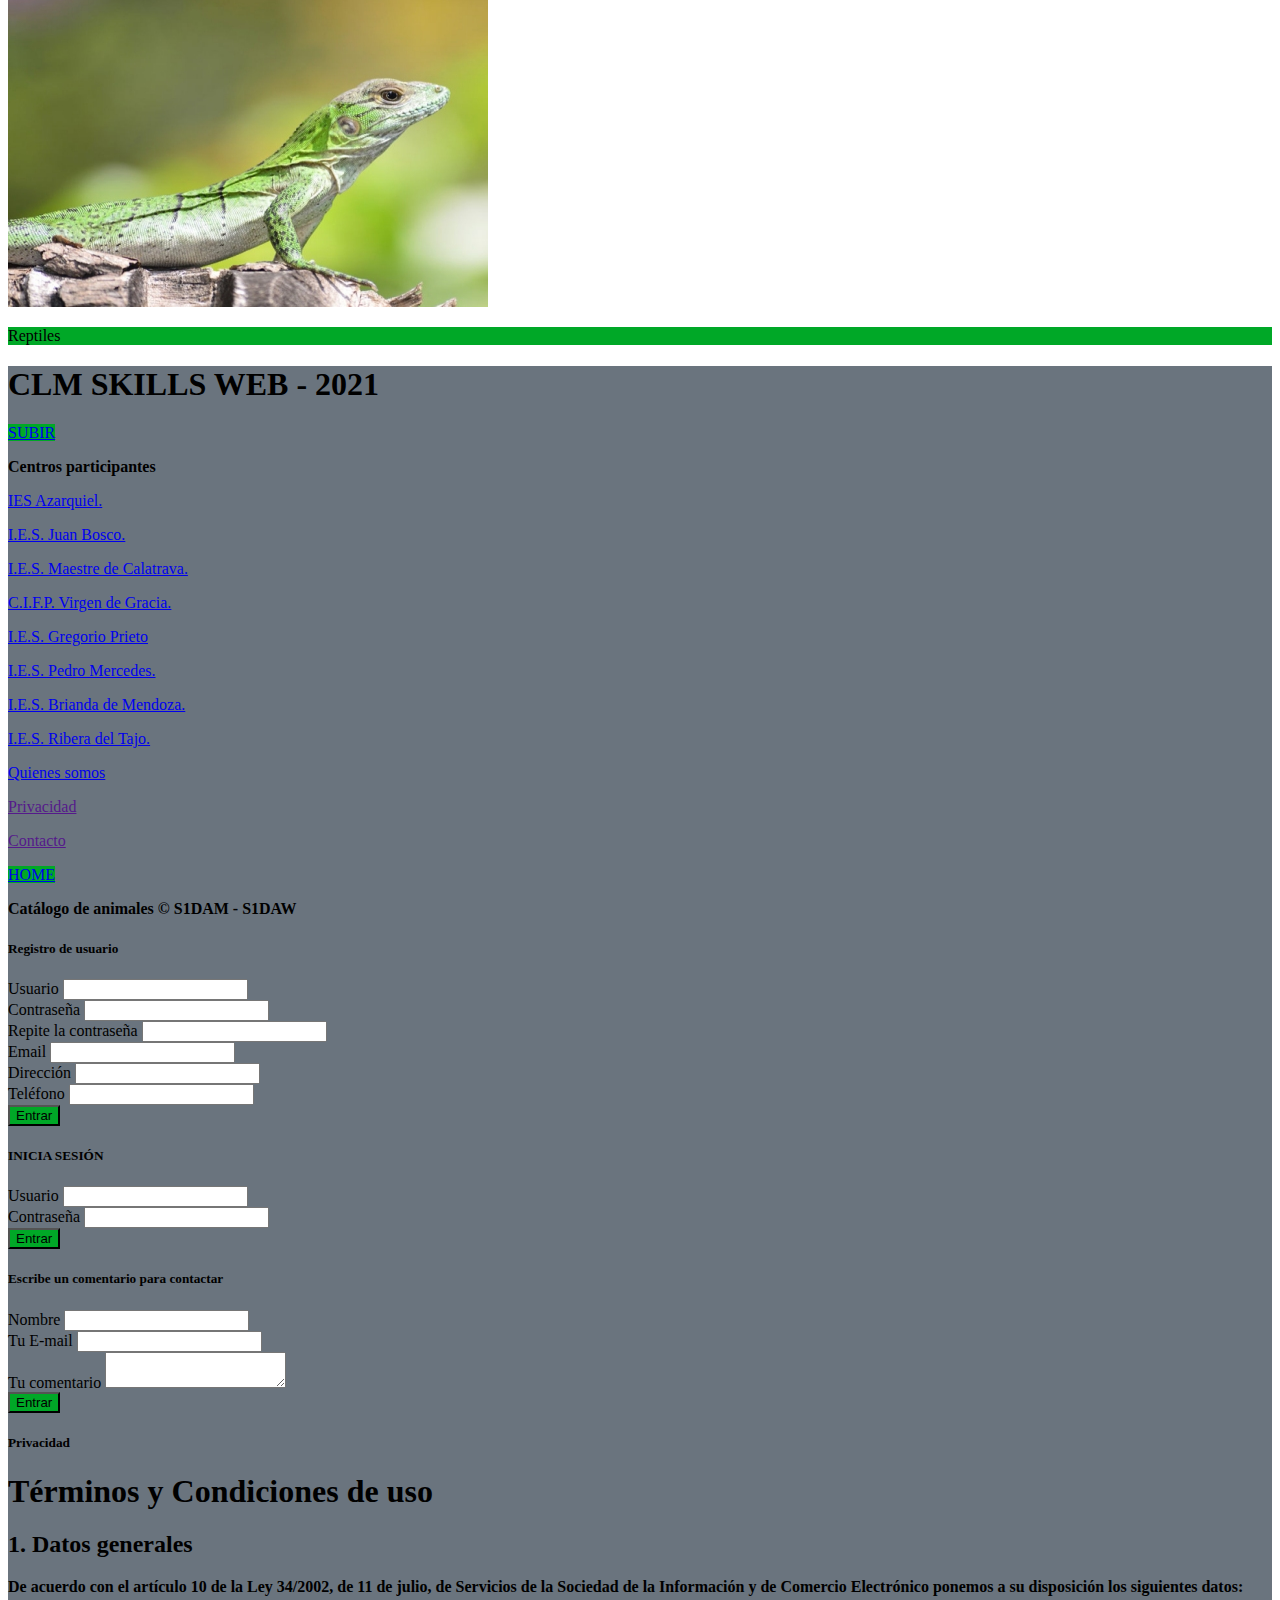
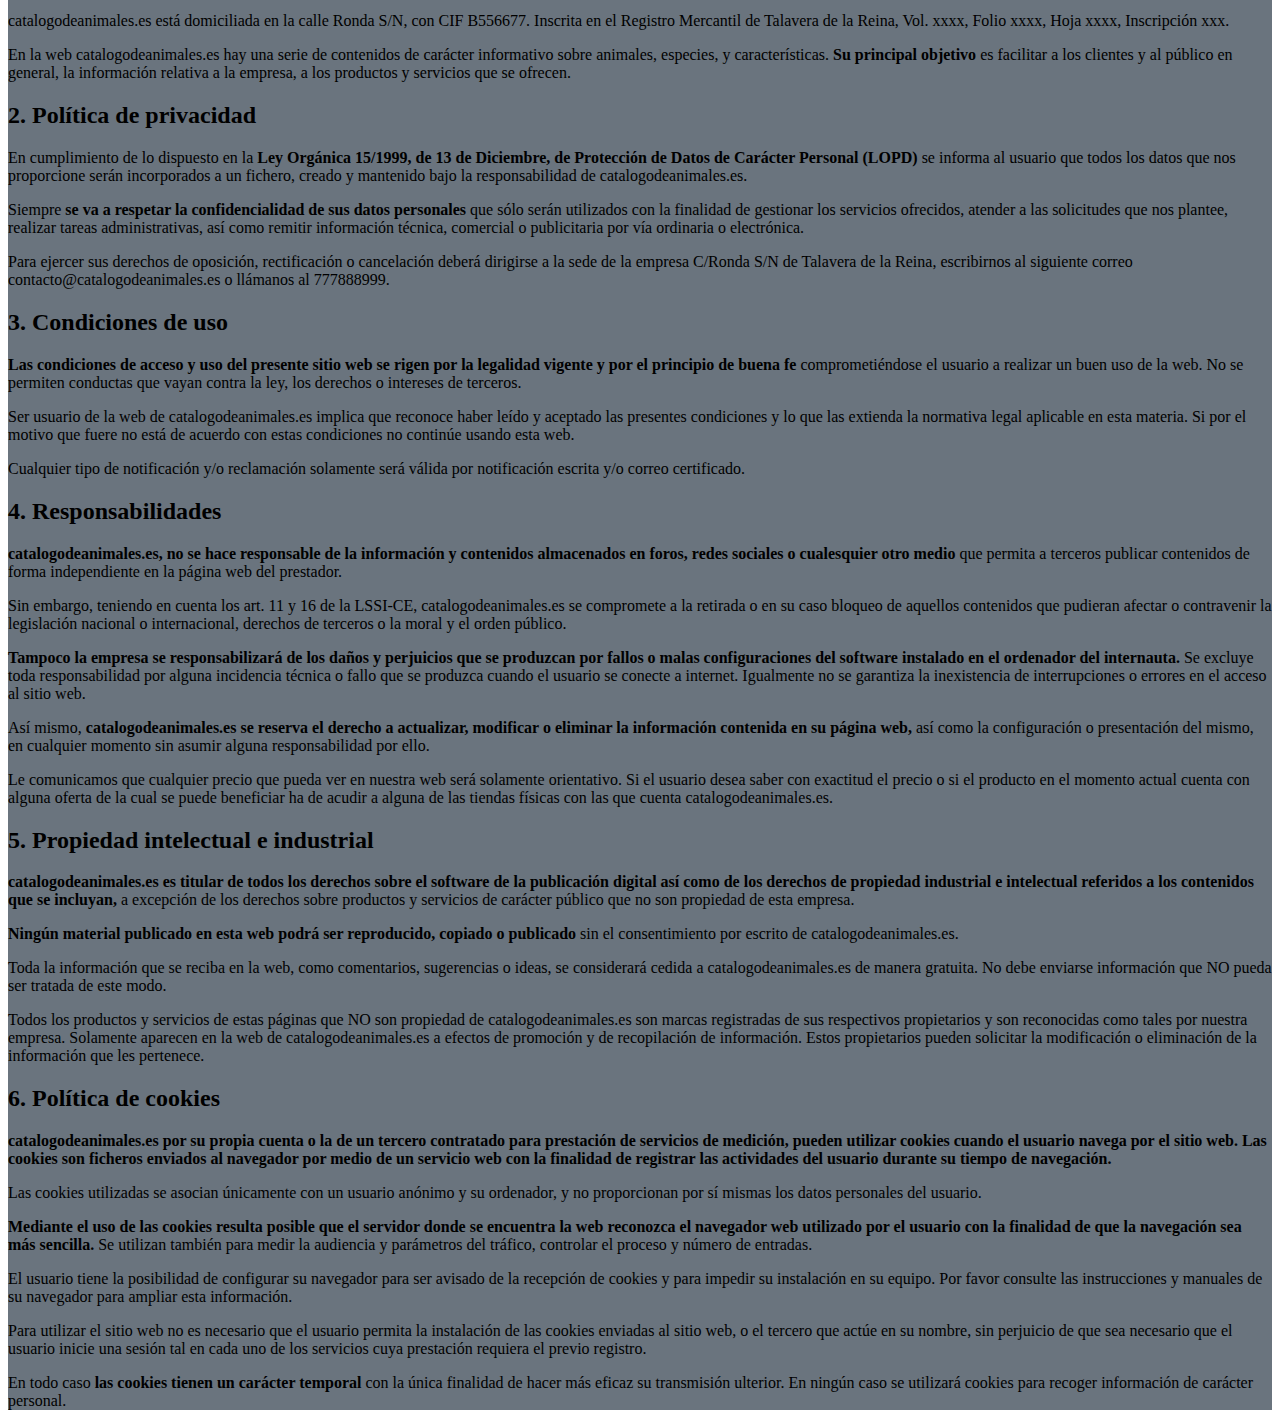
==== commit edcfeb49: "First commit" ====
--- a/index.html
+++ b/index.html
@@ -39,87 +39,9 @@
                     </li>
                     <li class="nav-item">
                         <a class="nav-link" data-bs-toggle="modal" data-bs-target="#SignUp" href="#">Registrate</a>
-                        <div class="modal fade" id="SignUp" tabindex="-1" data-bs-keyboard="false" role="dialog" aria-labelledby="modalTitleId" aria-hidden="true">
-                          <div class="modal-dialog modal-dialog-centered modal-md" role="document">
-                            <div class="modal-content">
-                              <div class="modal-header">
-                                <h5 class="modal-title mx-auto" id="modalTitleId">Registro de usuario</h5>
-                              </div>
-                              <div class="modal-body">
-                                <form>
-                                  <div class="mb-3">
-                                    <label for="recipient-name" class="col-form-label">Usuario</label>
-                                    <input type="text" class="form-control" id="recipient-name">
-                                  </div>
-                                  <div class="mb-3">
-                                    <label for="" class="form-label">Contraseña</label>
-                                    <input type="password" class="form-control" name="" id="" placeholder="">
-                                  </div>
-                                  <div class="mb-3">
-                                    <label for="" class="form-label">Repite la contraseña</label>
-                                    <input type="password" class="form-control" name="" id="" placeholder="">
-                                  </div>
-                                  <div class="mb-3">
-                                    <label for="recipient-email" class="col-form-label">Email</label>
-                                    <input type="email" class="form-control" id="recipient-email">
-                                  </div>
-                                  <div class="mb-3">
-                                    <label for="recipient-location" class="col-form-label">Dirección</label>
-                                    <input type="text" class="form-control" id="recipient-location">
-                                  </div>
-                                  <div class="mb-3">
-                                    <label for="recipient-tel" class="col-form-label">Teléfono</label>
-                                    <input type="tel" class="form-control" id="recipient-tel">
-                                  </div>
-                                </form>
-                              </div>
-                              <div class="modal-footer">
-                                <button type="button" class="btn bg-success w-100">Entrar</button>
-                              </div>
-                            </div>
-                          </div>
-                        </div>
-                        
-                        
-                        <!-- Optional: Place to the bottom of scripts -->
-                        <script>
-                          const SignUp = new bootstrap.Modal(document.getElementById('SignUp'), options)
-                        
-                        </script>
                     </li>
                     <li class="nav-item">
                         <a class="nav-link" data-bs-toggle="modal" data-bs-target="#LogIn" href="#">Inicia sesión</a>
-                        <div class="modal fade" id="LogIn" tabindex="-1" data-bs-keyboard="false" role="dialog" aria-labelledby="modalTitleId" aria-hidden="true">
-                          <div class="modal-dialog modal-dialog-scrollable modal-dialog-centered modal-sm" role="document">
-                            <div class="modal-content">
-                              <div class="modal-header">
-                                <h5 class="modal-title mx-auto fs-2" id="modalTitleId">INICIA SESIÓN</h5>
-                              </div>
-                              <div class="modal-body">
-                                <form>
-                                  <div class="mb-3">
-                                    <label for="recipient-name" class="col-form-label">Usuario</label>
-                                    <input type="text" class="form-control" id="recipient-name">
-                                  </div>
-                                  <div class="mb-3">
-                                    <label for="" class="form-label">Contraseña</label>
-                                    <input type="password" class="form-control" name="" id="" placeholder="">
-                                  </div>
-                                </form>
-                              </div>
-                              <div class="modal-footer">
-                                <button type="button" class="btn bg-success w-100">Entrar</button>
-                              </div>
-                            </div>
-                          </div>
-                        </div>
-                        
-                        
-                        <!-- Optional: Place to the bottom of scripts -->
-                        <script>
-                          const LogIn = new bootstrap.Modal(document.getElementById('LogIn'), options)
-                        
-                        </script>
                     </li>
                 </ul>
             </div>
@@ -220,159 +142,236 @@
       <div class="col-md-5">
         <p class="text-center my-1"><a href="quienessomos.html" class="text-light text-decoration-none">Quienes somos</a></p>
         <p class="text-center my-1"><a href="" data-bs-toggle="modal" data-bs-target="#privacidad" class="text-light text-decoration-none">Privacidad</a></p>
-        <div class="modal fade" id="privacidad" tabindex="-1" data-bs-keyboard="false" role="dialog" aria-labelledby="modalTitleId" aria-hidden="true">
-          <div class="modal-dialog modal-dialog-scrollable modal-dialog-centered modal-lg" role="document">
-            <div class="modal-content">
-              <div class="modal-header">
-                <h5 class="modal-title" id="modalTitleId">Privacidad</h5>
-              </div>
-              <div class="modal-body">
-                <h1 class="text-center">Términos y Condiciones de uso</h1>
-                <h2>1. Datos generales</h2>
-                <p><strong>De acuerdo con el artículo 10 de la Ley 34/2002, de 11 de julio, de Servicios 
-                de la Sociedad de la Información y de Comercio Electrónico ponemos a su disposición los
-                siguientes datos: </strong></p>
-                <p>catalogodeanimales.es está domiciliada en la calle Ronda S/N, con CIF B556677. 
-                Inscrita en el Registro Mercantil de Talavera de la Reina, Vol. xxxx, Folio xxxx, Hoja xxxx, 
-                Inscripción xxx.</p>
-                En la web catalogodeanimales.es hay una serie de contenidos de carácter informativo sobre 
-                animales, especies, y características. <strong> Su principal objetivo </strong> 
-                es facilitar a los clientes y al público en general, la información relativa a la empresa, 
-                a los productos y servicios que se ofrecen.</p>
-                
-                <h2>2. Política de privacidad</h2>
-                <p>En cumplimiento de lo dispuesto en la <strong> Ley Orgánica 15/1999, de 13 de Diciembre, 
-                de Protección de Datos de Carácter Personal (LOPD) </strong> se informa al usuario que todos 
-                los datos que nos proporcione serán incorporados a un fichero, creado y mantenido bajo la 
-                responsabilidad de catalogodeanimales.es.</p>
-                <p>Siempre <strong> se va a respetar la confidencialidad de sus datos personales </strong> 
-                que sólo serán utilizados con la finalidad de gestionar los servicios ofrecidos, atender a las 
-                solicitudes que nos plantee, realizar tareas administrativas, así como remitir información 
-                técnica, comercial o publicitaria por vía ordinaria o electrónica.</p>
-                <p>Para ejercer sus derechos de oposición, rectificación o cancelación deberá dirigirse a la 
-                sede de la empresa C/Ronda S/N de Talavera de la Reina, escribirnos al siguiente correo 
-                contacto@catalogodeanimales.es o llámanos al 777888999.</p>
-
-                <h2>3. Condiciones de uso</h2>
-                <p><strong> Las condiciones de acceso y uso del presente sitio web se rigen por la legalidad 
-                vigente y por el principio de buena fe </strong> comprometiéndose el usuario a realizar un buen uso de la 
-                web. No se permiten conductas que vayan contra la ley, los derechos o intereses de terceros.</p>
-                <p>Ser usuario de la web de catalogodeanimales.es implica que reconoce haber leído y aceptado 
-                las presentes condiciones y lo que las extienda la normativa legal aplicable en esta materia. 
-                Si por el motivo que fuere no está de acuerdo con estas condiciones no continúe usando esta web.</p>              
-                <p>Cualquier tipo de notificación y/o reclamación solamente será válida por notificación escrita 
-                y/o correo certificado.</p>
-                
-                <h2>4. Responsabilidades</h2>
-                <p><strong> catalogodeanimales.es, no se hace responsable de la información y contenidos 
-                almacenados en foros, redes sociales o cualesquier otro medio </strong> que permita a terceros 
-                publicar contenidos de forma independiente en la página web del prestador.</p>
-                <p>Sin embargo, teniendo en cuenta los art. 11 y 16 de la LSSI-CE, catalogodeanimales.es se 
-                compromete a la retirada o en su caso bloqueo de aquellos contenidos que pudieran afectar o 
-                contravenir la legislación nacional o internacional, derechos de terceros o la moral y el 
-                orden público.</p>              
-                <p><strong>Tampoco la empresa se responsabilizará de los daños y perjuicios que se produzcan por fallos 
-                o malas configuraciones del software instalado en el ordenador del internauta. </strong> Se excluye toda 
-                responsabilidad por alguna incidencia técnica o fallo que se produzca cuando el usuario se 
-                conecte a internet. Igualmente no se garantiza la inexistencia de interrupciones o errores en 
-                el acceso al sitio web.</p>
-                <p>Así mismo, <strong> catalogodeanimales.es se reserva el derecho a actualizar, modificar o 
-                eliminar la información contenida en su página web, </strong> así como la configuración o 
-                presentación del mismo, en cualquier momento sin asumir alguna responsabilidad por ello.</p>
-                <p>Le comunicamos que cualquier precio que pueda ver en nuestra web será solamente orientativo. Si el usuario
-                desea saber con exactitud el precio o si el producto en el momento actual cuenta con alguna oferta de la 
-                cual se puede beneficiar ha de acudir a alguna de las tiendas físicas con las que cuenta 
-                catalogodeanimales.es.</p>
-
-                <h2>5. Propiedad intelectual e industrial</h2>
-                <p><strong> catalogodeanimales.es es titular de todos los derechos sobre el software de la 
-                publicación digital así como de los derechos de propiedad industrial e intelectual referidos 
-                a los contenidos que se incluyan, </strong> a excepción de los derechos sobre productos y 
-                servicios de carácter público que no son propiedad de esta empresa.</p>
-                <p><strong> Ningún material publicado en esta web podrá ser reproducido, copiado o publicado </strong> 
-                sin el consentimiento por escrito de catalogodeanimales.es.</p>              
-                <p>Toda la información que se reciba en la web, como comentarios, sugerencias o ideas, se 
-                considerará cedida a catalogodeanimales.es de manera gratuita. No debe enviarse información 
-                que NO pueda ser tratada de este modo.</p>
-                <p>Todos los productos y servicios de estas páginas que NO son propiedad de catalogodeanimales.es
-                son marcas registradas de sus respectivos propietarios y son reconocidas como tales por nuestra 
-                empresa. Solamente aparecen en la web de catalogodeanimales.es a efectos de promoción y de 
-                recopilación de información. Estos propietarios pueden solicitar la modificación o eliminación 
-                de la información que les pertenece.</p>        
-
-                <h2>6. Política de cookies</h2>
-                <p><strong> catalogodeanimales.es por su propia cuenta o la de un tercero contratado para 
-                prestación de servicios de medición, pueden utilizar cookies cuando el usuario navega por el 
-                sitio web. Las cookies son ficheros enviados al navegador por medio de un servicio web con la 
-                finalidad de registrar las actividades del usuario durante su tiempo de navegación. </strong></p>
-                <p>Las cookies utilizadas se asocian únicamente con un usuario anónimo y su ordenador, y no 
-                proporcionan por sí mismas los datos personales del usuario.</p>              
-                <p><strong> Mediante el uso de las cookies resulta posible que el servidor donde se encuentra 
-                la web reconozca el navegador web utilizado por el usuario con la finalidad de que la navegación 
-                sea más sencilla. </strong> Se utilizan también para medir la audiencia y parámetros del tráfico,
-                controlar el proceso y número de entradas.</p>
-                <p>El usuario tiene la posibilidad de configurar su navegador para ser avisado de la recepción de
-                cookies y para impedir su instalación en su equipo. Por favor consulte las instrucciones y 
-                manuales de su navegador para ampliar esta información.</p>    
-                <p>Para utilizar el sitio web no es necesario que el usuario permita la instalación de las 
-                cookies enviadas al sitio web, o el tercero que actúe en su nombre, sin perjuicio de que sea 
-                necesario que el usuario inicie una sesión tal en cada uno de los servicios cuya prestación 
-                requiera el previo registro.</p>                
-                <p>En todo caso <strong> las cookies tienen un carácter temporal </strong> con la única finalidad
-                de hacer más eficaz su transmisión ulterior. En ningún caso se utilizará cookies para recoger 
-                información de carácter personal.</p>   
-              </div>
-            </div>
-          </div>
-        </div>
-        
-        
-        <!-- Optional: Place to the bottom of scripts -->
-        <script>
-          const privacidad = new bootstrap.Modal(document.getElementById('privacidad'), options)
-        
-        </script>
         <p class="text-center my-1"><a href="" data-bs-toggle="modal" data-bs-target="#contacto" class="text-light text-decoration-none">Contacto</a></p>
-        <div class="modal fade" id="contacto" tabindex="-1" data-bs-keyboard="false" role="dialog" aria-labelledby="modalTitleId" aria-hidden="true">
-          <div class="modal-dialog modal-dialog-scrollable modal-dialog-centered modal-lg" role="document">
-            <div class="modal-content">
-              <div class="modal-header">
-                <h5 class="modal-title mx-auto fs-3" id="modalTitleId">Escribe un comentario para contactar</h5>
-              </div>
-              <div class="modal-body">
-                <form>
-                  <div class="mb-3">
-                    <label for="recipient-name" class="col-form-label">Nombre</label>
-                    <input type="text" class="form-control" id="recipient-name">
-                  </div>
-                  <div class="mb-3">
-                    <label for="recipient-email" class="col-form-label">Tu E-mail</label>
-                    <input type="text" class="form-control" id="recipient-email">
-                  </div>
-                  <div class="mb-3">
-                    <label for="message-text" class="col-form-label">Tu comentario</label>
-                    <textarea class="form-control" id="message-text"></textarea>
-                  </div>
-                </form>
-              </div>
-              <div class="modal-footer">
-                <button type="button" class="btn bg-success w-100">Entrar</button>
-              </div>
-            </div>
-          </div>
-        </div>
-        
-        
-        <!-- Optional: Place to the bottom of scripts -->
-        <script>
-          const contacto = new bootstrap.Modal(document.getElementById('contacto'), options)
-        
-        </script>
       </div>
       <div class="col-md-1"> <a name="" id="" class="btn bg-verdesito text-light" href="index.html" role="button">HOME</a></div>
         </div>
         <p class="text-center pt-3 m-0"><strong>Catálogo de animales &copy; S1DAM - S1DAW</strong></p>
     </div>
+
+    <!-- MODALES -->
+    <div class="modal fade" id="SignUp" tabindex="-1" data-bs-keyboard="false" role="dialog" aria-labelledby="modalTitleId" aria-hidden="true">
+      <div class="modal-dialog modal-dialog-centered modal-md" role="document">
+        <div class="modal-content">
+          <div class="modal-header">
+            <h5 class="modal-title mx-auto" id="modalTitleId">Registro de usuario</h5>
+          </div>
+          <div class="modal-body">
+            <form>
+              <div class="mb-3">
+                <label for="recipient-name" class="col-form-label">Usuario</label>
+                <input type="text" class="form-control" id="recipient-name">
+              </div>
+              <div class="mb-3">
+                <label for="" class="form-label">Contraseña</label>
+                <input type="password" class="form-control" name="" id="" placeholder="">
+              </div>
+              <div class="mb-3">
+                <label for="" class="form-label">Repite la contraseña</label>
+                <input type="password" class="form-control" name="" id="" placeholder="">
+              </div>
+              <div class="mb-3">
+                <label for="recipient-email" class="col-form-label">Email</label>
+                <input type="email" class="form-control" id="recipient-email">
+              </div>
+              <div class="mb-3">
+                <label for="recipient-location" class="col-form-label">Dirección</label>
+                <input type="text" class="form-control" id="recipient-location">
+              </div>
+              <div class="mb-3">
+                <label for="recipient-tel" class="col-form-label">Teléfono</label>
+                <input type="tel" class="form-control" id="recipient-tel">
+              </div>
+            </form>
+          </div>
+          <div class="modal-footer">
+            <button type="button" class="btn bg-verdesito w-100">Entrar</button>
+          </div>
+        </div>
+      </div>
+    </div>
+    <script>
+      const SignUp = new bootstrap.Modal(document.getElementById('SignUp'), options)
+    
+    </script>
+
+
+    <div class="modal fade" id="LogIn" tabindex="-1" data-bs-keyboard="false" role="dialog" aria-labelledby="modalTitleId" aria-hidden="true">
+      <div class="modal-dialog modal-dialog-scrollable modal-dialog-centered modal-sm" role="document">
+        <div class="modal-content">
+          <div class="modal-header">
+            <h5 class="modal-title mx-auto fs-2" id="modalTitleId">INICIA SESIÓN</h5>
+          </div>
+          <div class="modal-body">
+            <form>
+              <div class="mb-3">
+                <label for="recipient-name" class="col-form-label">Usuario</label>
+                <input type="text" class="form-control" id="recipient-name">
+              </div>
+              <div class="mb-3">
+                <label for="" class="form-label">Contraseña</label>
+                <input type="password" class="form-control" name="" id="" placeholder="">
+              </div>
+            </form>
+          </div>
+          <div class="modal-footer">
+            <button type="button" class="btn bg-verdesito w-100">Entrar</button>
+          </div>
+        </div>
+      </div>
+    </div>
+    <script>
+      const LogIn = new bootstrap.Modal(document.getElementById('LogIn'), options)
+    
+    </script>
+
+
+    <div class="modal fade" id="contacto" tabindex="-1" data-bs-keyboard="false" role="dialog" aria-labelledby="modalTitleId" aria-hidden="true">
+      <div class="modal-dialog modal-dialog-scrollable modal-dialog-centered modal-lg" role="document">
+        <div class="modal-content">
+          <div class="modal-header">
+            <h5 class="modal-title mx-auto fs-3" id="modalTitleId">Escribe un comentario para contactar</h5>
+          </div>
+          <div class="modal-body">
+            <form>
+              <div class="mb-3">
+                <label for="recipient-name" class="col-form-label">Nombre</label>
+                <input type="text" class="form-control" id="recipient-name">
+              </div>
+              <div class="mb-3">
+                <label for="recipient-email" class="col-form-label">Tu E-mail</label>
+                <input type="text" class="form-control" id="recipient-email">
+              </div>
+              <div class="mb-3">
+                <label for="message-text" class="col-form-label">Tu comentario</label>
+                <textarea class="form-control" id="message-text"></textarea>
+              </div>
+            </form>
+          </div>
+          <div class="modal-footer">
+            <button type="button" class="btn bg-verdesito w-100">Entrar</button>
+          </div>
+        </div>
+      </div>
+    </div>
+    <script>
+      const contacto = new bootstrap.Modal(document.getElementById('contacto'), options)
+
+    </script>
+
+    
+    <div class="modal fade" id="privacidad" tabindex="-1" data-bs-keyboard="false" role="dialog" aria-labelledby="modalTitleId" aria-hidden="true">
+      <div class="modal-dialog modal-dialog-scrollable modal-dialog-centered modal-lg" role="document">
+        <div class="modal-content">
+          <div class="modal-header">
+            <h5 class="modal-title" id="modalTitleId">Privacidad</h5>
+          </div>
+          <div class="modal-body">
+            <h1 class="text-center">Términos y Condiciones de uso</h1>
+            <h2>1. Datos generales</h2>
+            <p><strong>De acuerdo con el artículo 10 de la Ley 34/2002, de 11 de julio, de Servicios 
+            de la Sociedad de la Información y de Comercio Electrónico ponemos a su disposición los
+            siguientes datos: </strong></p>
+            <p>catalogodeanimales.es está domiciliada en la calle Ronda S/N, con CIF B556677. 
+            Inscrita en el Registro Mercantil de Talavera de la Reina, Vol. xxxx, Folio xxxx, Hoja xxxx, 
+            Inscripción xxx.</p>
+            En la web catalogodeanimales.es hay una serie de contenidos de carácter informativo sobre 
+            animales, especies, y características. <strong> Su principal objetivo </strong> 
+            es facilitar a los clientes y al público en general, la información relativa a la empresa, 
+            a los productos y servicios que se ofrecen.</p>
+            
+            <h2>2. Política de privacidad</h2>
+            <p>En cumplimiento de lo dispuesto en la <strong> Ley Orgánica 15/1999, de 13 de Diciembre, 
+            de Protección de Datos de Carácter Personal (LOPD) </strong> se informa al usuario que todos 
+            los datos que nos proporcione serán incorporados a un fichero, creado y mantenido bajo la 
+            responsabilidad de catalogodeanimales.es.</p>
+            <p>Siempre <strong> se va a respetar la confidencialidad de sus datos personales </strong> 
+            que sólo serán utilizados con la finalidad de gestionar los servicios ofrecidos, atender a las 
+            solicitudes que nos plantee, realizar tareas administrativas, así como remitir información 
+            técnica, comercial o publicitaria por vía ordinaria o electrónica.</p>
+            <p>Para ejercer sus derechos de oposición, rectificación o cancelación deberá dirigirse a la 
+            sede de la empresa C/Ronda S/N de Talavera de la Reina, escribirnos al siguiente correo 
+            contacto@catalogodeanimales.es o llámanos al 777888999.</p>
+
+            <h2>3. Condiciones de uso</h2>
+            <p><strong> Las condiciones de acceso y uso del presente sitio web se rigen por la legalidad 
+            vigente y por el principio de buena fe </strong> comprometiéndose el usuario a realizar un buen uso de la 
+            web. No se permiten conductas que vayan contra la ley, los derechos o intereses de terceros.</p>
+            <p>Ser usuario de la web de catalogodeanimales.es implica que reconoce haber leído y aceptado 
+            las presentes condiciones y lo que las extienda la normativa legal aplicable en esta materia. 
+            Si por el motivo que fuere no está de acuerdo con estas condiciones no continúe usando esta web.</p>              
+            <p>Cualquier tipo de notificación y/o reclamación solamente será válida por notificación escrita 
+            y/o correo certificado.</p>
+            
+            <h2>4. Responsabilidades</h2>
+            <p><strong> catalogodeanimales.es, no se hace responsable de la información y contenidos 
+            almacenados en foros, redes sociales o cualesquier otro medio </strong> que permita a terceros 
+            publicar contenidos de forma independiente en la página web del prestador.</p>
+            <p>Sin embargo, teniendo en cuenta los art. 11 y 16 de la LSSI-CE, catalogodeanimales.es se 
+            compromete a la retirada o en su caso bloqueo de aquellos contenidos que pudieran afectar o 
+            contravenir la legislación nacional o internacional, derechos de terceros o la moral y el 
+            orden público.</p>              
+            <p><strong>Tampoco la empresa se responsabilizará de los daños y perjuicios que se produzcan por fallos 
+            o malas configuraciones del software instalado en el ordenador del internauta. </strong> Se excluye toda 
+            responsabilidad por alguna incidencia técnica o fallo que se produzca cuando el usuario se 
+            conecte a internet. Igualmente no se garantiza la inexistencia de interrupciones o errores en 
+            el acceso al sitio web.</p>
+            <p>Así mismo, <strong> catalogodeanimales.es se reserva el derecho a actualizar, modificar o 
+            eliminar la información contenida en su página web, </strong> así como la configuración o 
+            presentación del mismo, en cualquier momento sin asumir alguna responsabilidad por ello.</p>
+            <p>Le comunicamos que cualquier precio que pueda ver en nuestra web será solamente orientativo. Si el usuario
+            desea saber con exactitud el precio o si el producto en el momento actual cuenta con alguna oferta de la 
+            cual se puede beneficiar ha de acudir a alguna de las tiendas físicas con las que cuenta 
+            catalogodeanimales.es.</p>
+
+            <h2>5. Propiedad intelectual e industrial</h2>
+            <p><strong> catalogodeanimales.es es titular de todos los derechos sobre el software de la 
+            publicación digital así como de los derechos de propiedad industrial e intelectual referidos 
+            a los contenidos que se incluyan, </strong> a excepción de los derechos sobre productos y 
+            servicios de carácter público que no son propiedad de esta empresa.</p>
+            <p><strong> Ningún material publicado en esta web podrá ser reproducido, copiado o publicado </strong> 
+            sin el consentimiento por escrito de catalogodeanimales.es.</p>              
+            <p>Toda la información que se reciba en la web, como comentarios, sugerencias o ideas, se 
+            considerará cedida a catalogodeanimales.es de manera gratuita. No debe enviarse información 
+            que NO pueda ser tratada de este modo.</p>
+            <p>Todos los productos y servicios de estas páginas que NO son propiedad de catalogodeanimales.es
+            son marcas registradas de sus respectivos propietarios y son reconocidas como tales por nuestra 
+            empresa. Solamente aparecen en la web de catalogodeanimales.es a efectos de promoción y de 
+            recopilación de información. Estos propietarios pueden solicitar la modificación o eliminación 
+            de la información que les pertenece.</p>        
+
+            <h2>6. Política de cookies</h2>
+            <p><strong> catalogodeanimales.es por su propia cuenta o la de un tercero contratado para 
+            prestación de servicios de medición, pueden utilizar cookies cuando el usuario navega por el 
+            sitio web. Las cookies son ficheros enviados al navegador por medio de un servicio web con la 
+            finalidad de registrar las actividades del usuario durante su tiempo de navegación. </strong></p>
+            <p>Las cookies utilizadas se asocian únicamente con un usuario anónimo y su ordenador, y no 
+            proporcionan por sí mismas los datos personales del usuario.</p>              
+            <p><strong> Mediante el uso de las cookies resulta posible que el servidor donde se encuentra 
+            la web reconozca el navegador web utilizado por el usuario con la finalidad de que la navegación 
+            sea más sencilla. </strong> Se utilizan también para medir la audiencia y parámetros del tráfico,
+            controlar el proceso y número de entradas.</p>
+            <p>El usuario tiene la posibilidad de configurar su navegador para ser avisado de la recepción de
+            cookies y para impedir su instalación en su equipo. Por favor consulte las instrucciones y 
+            manuales de su navegador para ampliar esta información.</p>    
+            <p>Para utilizar el sitio web no es necesario que el usuario permita la instalación de las 
+            cookies enviadas al sitio web, o el tercero que actúe en su nombre, sin perjuicio de que sea 
+            necesario que el usuario inicie una sesión tal en cada uno de los servicios cuya prestación 
+            requiera el previo registro.</p>                
+            <p>En todo caso <strong> las cookies tienen un carácter temporal </strong> con la única finalidad
+            de hacer más eficaz su transmisión ulterior. En ningún caso se utilizará cookies para recoger 
+            información de carácter personal.</p>   
+          </div>
+        </div>
+      </div>
+    </div>
+
+
+    <!-- Optional: Place to the bottom of scripts -->
+    <script>
+      const privacidad = new bootstrap.Modal(document.getElementById('privacidad'), options)
+
+    </script>
   </footer>
   <!-- Bootstrap JavaScript Libraries -->
   <script src="https://cdn.jsdelivr.net/npm/@popperjs/core@2.11.6/dist/umd/popper.min.js"
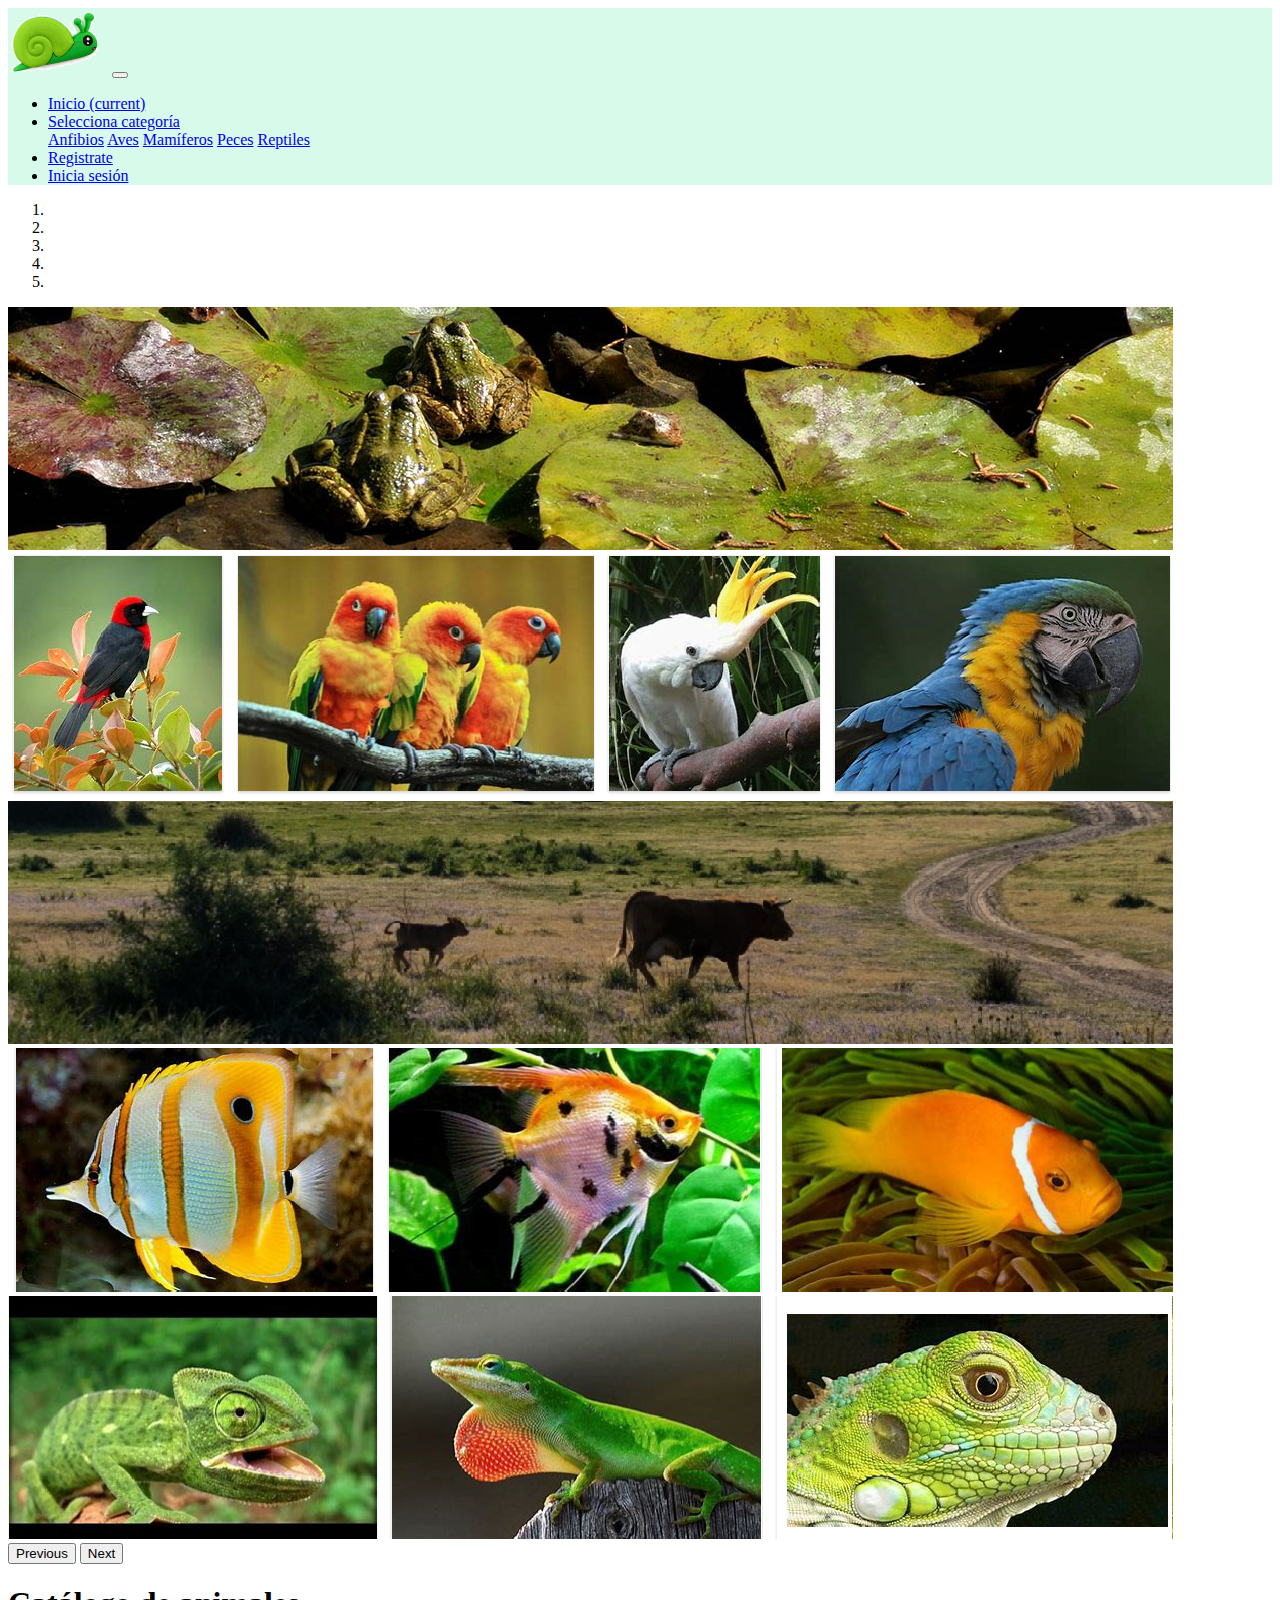
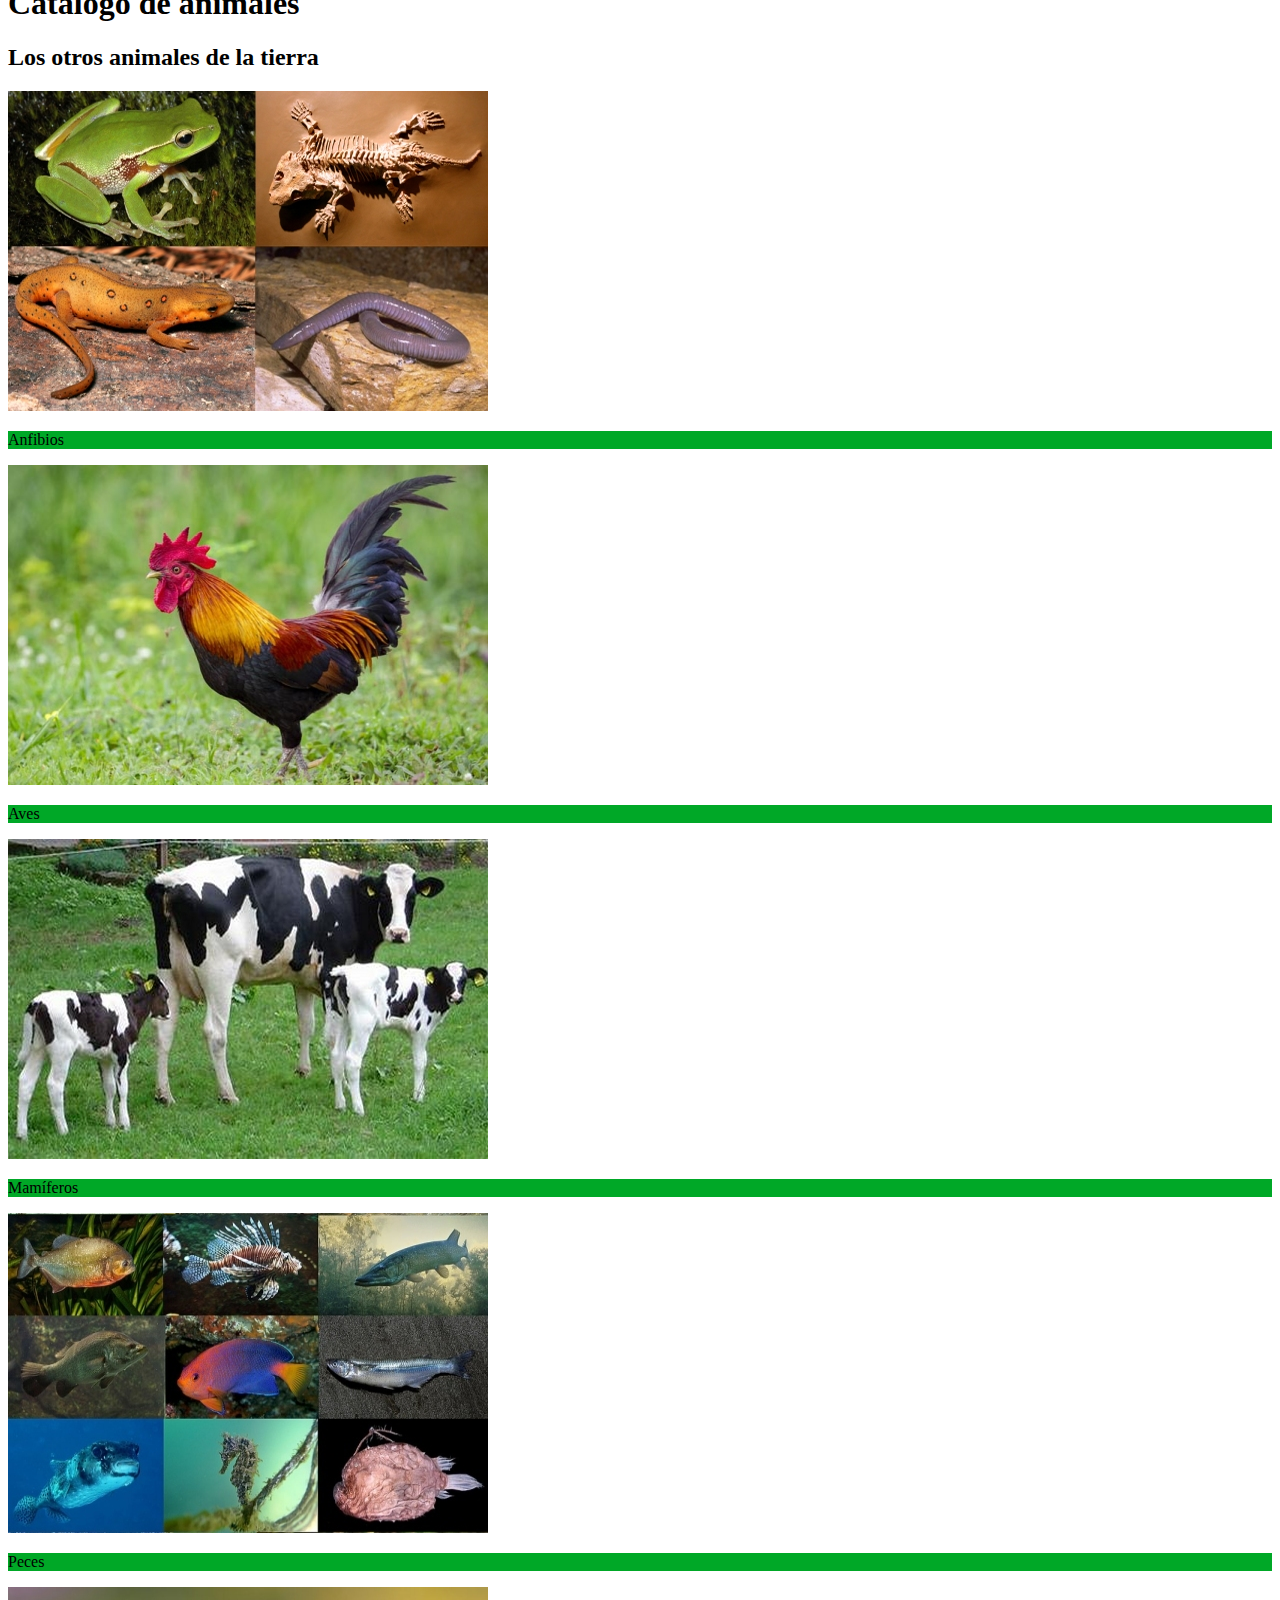
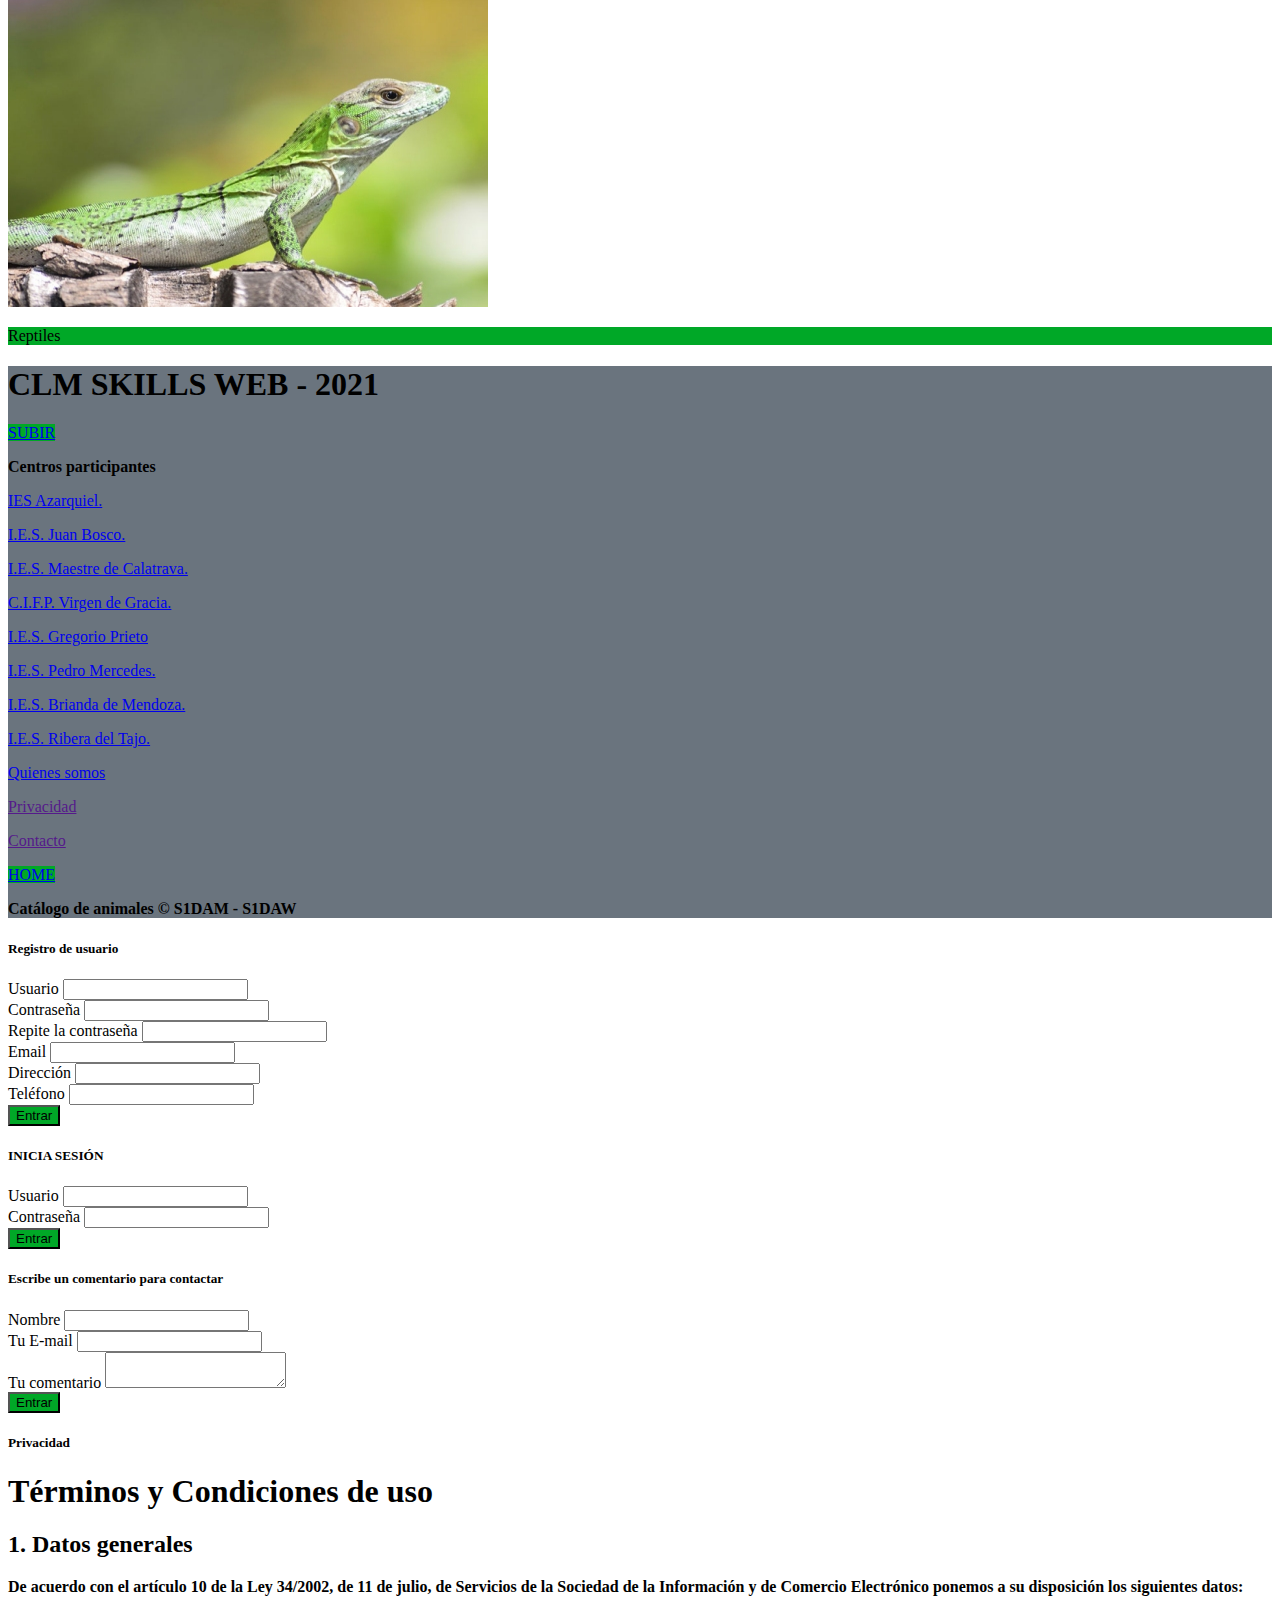
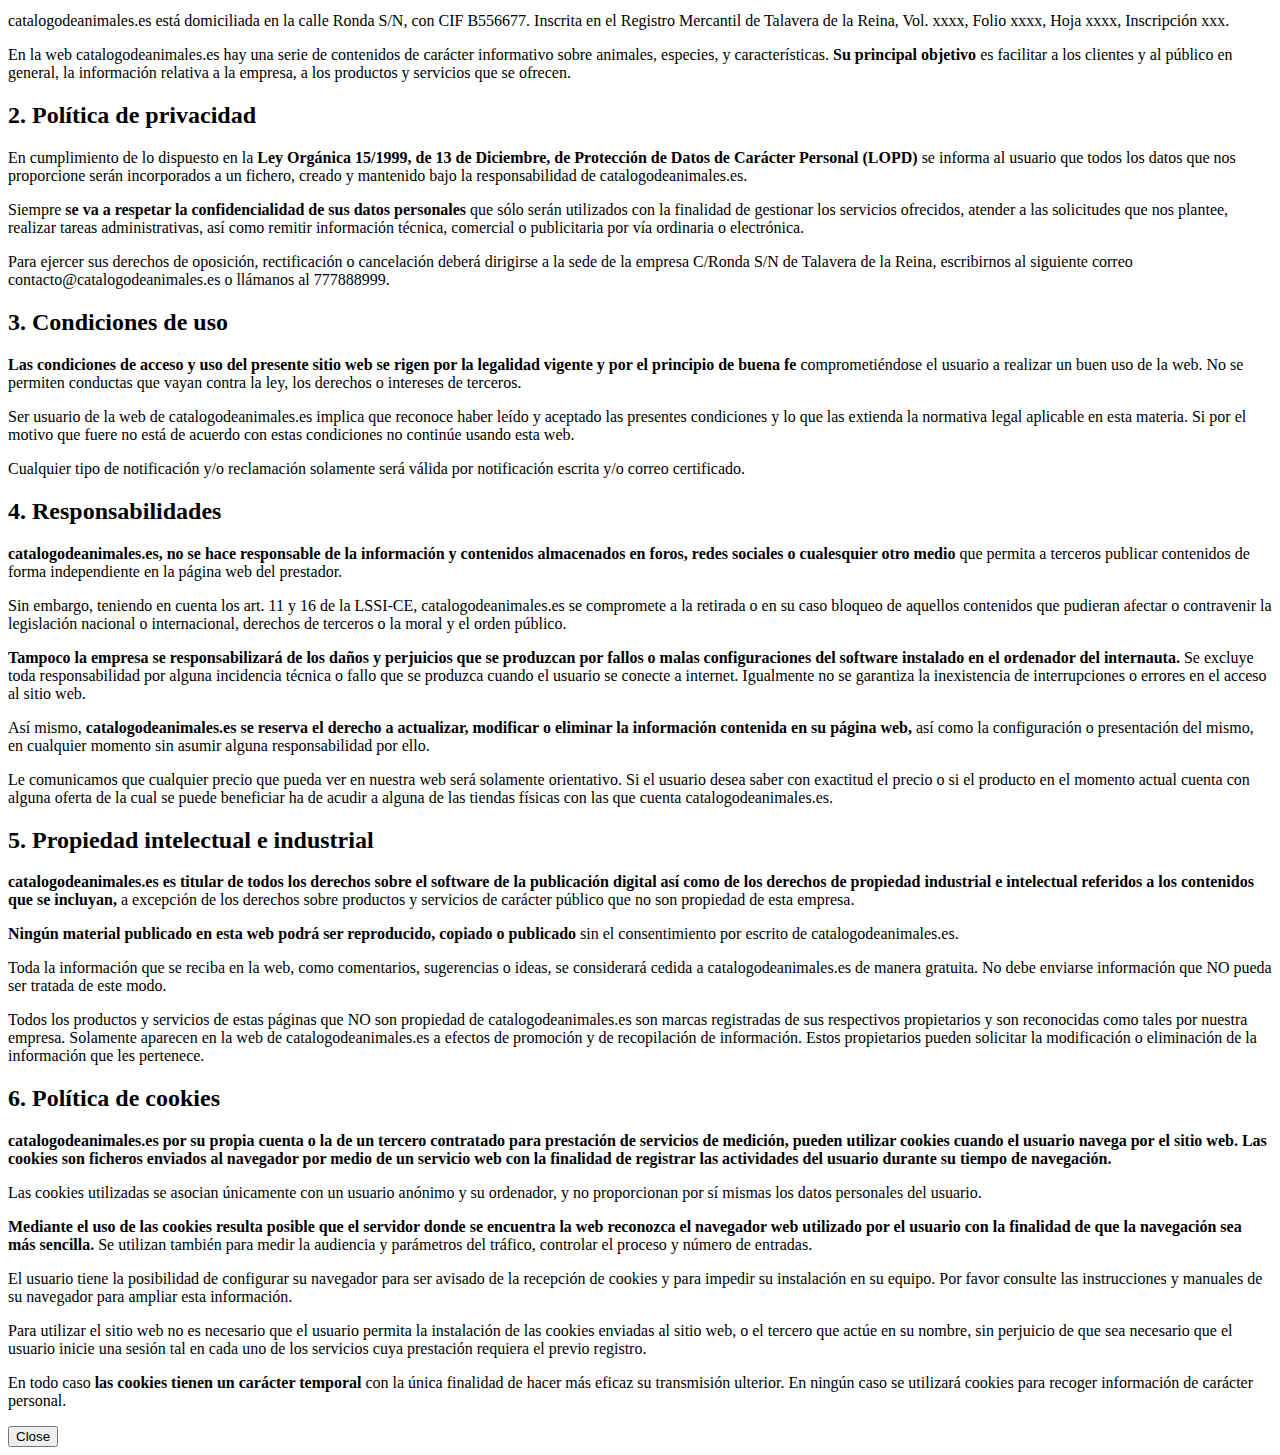
==== commit 4fa5dc77: "First Commit" ====
--- a/index.html
+++ b/index.html
@@ -17,7 +17,7 @@
   <header>
     <nav class="navbar navbar-expand-sm navbar-light">
           <div class="container-fluid">
-            <img src="img/logos/logo.png" alt="" class="img-fluid" width="100">
+            <a href="index.html"><img src="img/logos/logo.png" alt="" class="img-fluid" width="100"></a>
             <button class="navbar-toggler d-lg-none" type="button" data-bs-toggle="collapse" data-bs-target="#collapsibleNavId" aria-controls="collapsibleNavId"
                 aria-expanded="false" aria-label="Toggle navigation">
                 <span class="navbar-toggler-icon"></span>
@@ -25,16 +25,16 @@
             <div class="collapse navbar-collapse" id="collapsibleNavId">
                 <ul class="navbar-nav me-auto mt-2 mt-lg-0">
                     <li class="nav-item">
-                        <a class="nav-link active" href="#" aria-current="page">Inicio <span class="visually-hidden">(current)</span></a>
+                        <a class="nav-link active" href="index.html" aria-current="page">Inicio <span class="visually-hidden">(current)</span></a>
                     </li>
                     <li class="nav-item dropdown">
                         <a class="nav-link dropdown-toggle" href="#" id="dropdownId" data-bs-toggle="dropdown" aria-haspopup="true" aria-expanded="false">Selecciona categoría</a>
                         <div class="dropdown-menu" aria-labelledby="dropdownId">
-                            <a class="dropdown-item" href="#">Anfibios</a>
-                            <a class="dropdown-item" href="#">Aves</a>
-                            <a class="dropdown-item" href="#">Mamíferos</a>
-                            <a class="dropdown-item" href="#">Peces</a>
-                            <a class="dropdown-item" href="#">Reptiles</a>
+                            <a class="dropdown-item" href="anfibios.html">Anfibios</a>
+                            <a class="dropdown-item" href="aves.html">Aves</a>
+                            <a class="dropdown-item" href="mamiferos.html">Mamíferos</a>
+                            <a class="dropdown-item" href="peces.html">Peces</a>
+                            <a class="dropdown-item" href="reptiles.html">Reptiles</a>
                         </div>
                     </li>
                     <li class="nav-item">
@@ -119,260 +119,260 @@
       </div>
     </div>
   </div>
+<footer class="mt-3">
+  <div class="container">
+      <h1 class="text-center py-3">CLM SKILLS WEB - 2021</h1>
+      <div class="row justify-content-center">
+        <div class="col-md-1"> <a name="" id="" class="btn bg-verdesito text-light" href="#top" role="button">SUBIR</a></div>
+    <div class="col-md-5">
+      <p class="text-center mb-3"><strong>Centros participantes</strong></p>
+      <p class="text-center my-1"><a href="http://www.ies-azarquiel.es/" class="text-light text-decoration-none">IES Azarquiel.</a></p>
+      <p class="text-center my-1"><a href="http://www.iesjuanbosco.es/" class="text-light text-decoration-none">I.E.S. Juan Bosco.</a></p>
+      <p class="text-center my-1"><a href="http://iesmaestredecalatrava.es/" class="text-light text-decoration-none">I.E.S. Maestre de Calatrava.</a></p>
+      <p class="text-center my-1"><a href="https://cifpvirgendegracia.com/" class="text-light text-decoration-none">C.I.F.P. Virgen de Gracia.</a></p>
+      <p class="text-center my-1"><a href="http://www.iesgregorioprieto.com/" class="text-light text-decoration-none">I.E.S. Gregorio Prieto</a></p>
+      <p class="text-center my-1"><a href="https://www.iespedromercedes.es/" class="text-light text-decoration-none">I.E.S. Pedro Mercedes. </a></p>
+      <p class="text-center my-1"><a href="http://briandademendoza.es/" class="text-light text-decoration-none">I.E.S. Brianda de Mendoza.</a></p>
+      <p class="text-center my-1"><a href="http://riberadeltajo.es/nuevaweb/" class="text-light text-decoration-none">I.E.S. Ribera del Tajo.</a></p>
+      <p></p>
+    </div>
+    <div class="col-md-5">
+      <p class="text-center my-1"><a href="quienessomos.html" class="text-light text-decoration-none">Quienes somos</a></p>
+      <p class="text-center my-1"><a href="" data-bs-toggle="modal" data-bs-target="#privacidad" class="text-light text-decoration-none">Privacidad</a></p>
+      <p class="text-center my-1"><a href="" data-bs-toggle="modal" data-bs-target="#contacto" class="text-light text-decoration-none">Contacto</a></p>
+    </div>
+    <div class="col-md-1"> <a name="" id="" class="btn bg-verdesito text-light" href="index.html" role="button">HOME</a></div>
+      </div>
+      <p class="text-center pt-3 m-0"><strong>Catálogo de animales &copy; S1DAM - S1DAW</strong></p>
+  </div>
+</footer>
+  <!-- MODALES -->
+  <div class="modal fade" id="SignUp" tabindex="-1" data-bs-keyboard="false" role="dialog" aria-labelledby="modalTitleId" aria-hidden="true">
+    <div class="modal-dialog modal-dialog-centered modal-md" role="document">
+      <div class="modal-content">
+        <div class="modal-header">
+          <h5 class="modal-title mx-auto" id="modalTitleId">Registro de usuario</h5>
+        </div>
+        <div class="modal-body">
+          <form>
+            <div class="mb-3">
+              <label for="recipient-name" class="col-form-label">Usuario</label>
+              <input type="text" class="form-control" id="recipient-name">
+            </div>
+            <div class="mb-3">
+              <label for="" class="form-label">Contraseña</label>
+              <input type="password" class="form-control" name="" id="" placeholder="">
+            </div>
+            <div class="mb-3">
+              <label for="" class="form-label">Repite la contraseña</label>
+              <input type="password" class="form-control" name="" id="" placeholder="">
+            </div>
+            <div class="mb-3">
+              <label for="recipient-email" class="col-form-label">Email</label>
+              <input type="email" class="form-control" id="recipient-email">
+            </div>
+            <div class="mb-3">
+              <label for="recipient-location" class="col-form-label">Dirección</label>
+              <input type="text" class="form-control" id="recipient-location">
+            </div>
+            <div class="mb-3">
+              <label for="recipient-tel" class="col-form-label">Teléfono</label>
+              <input type="tel" class="form-control" id="recipient-tel">
+            </div>
+          </form>
+        </div>
+        <div class="modal-footer">
+          <button type="button" class="btn bg-verdesito w-100 text-light">Entrar</button>
+        </div>
+      </div>
+    </div>
+  </div>
+  <script>
+    const SignUp = new bootstrap.Modal(document.getElementById('SignUp'), options)
   
-  <!-- Modal Body -->
-  <!-- if you want to close by clicking outside the modal, delete the last endpoint:data-bs-backdrop and data-bs-keyboard -->
+  </script>
+
+
+  <div class="modal fade" id="LogIn" tabindex="-1" data-bs-keyboard="false" role="dialog" aria-labelledby="modalTitleId" aria-hidden="true">
+    <div class="modal-dialog modal-dialog-scrollable modal-dialog-centered modal-sm" role="document">
+      <div class="modal-content">
+        <div class="modal-header">
+          <h5 class="modal-title mx-auto fs-2" id="modalTitleId">INICIA SESIÓN</h5>
+        </div>
+        <div class="modal-body">
+          <form>
+            <div class="mb-3">
+              <label for="recipient-name" class="col-form-label">Usuario</label>
+              <input type="text" class="form-control" id="recipient-name">
+            </div>
+            <div class="mb-3">
+              <label for="" class="form-label">Contraseña</label>
+              <input type="password" class="form-control" name="" id="" placeholder="">
+            </div>
+          </form>
+        </div>
+        <div class="modal-footer">
+          <button type="button" class="btn bg-verdesito w-100 text-light">Entrar</button>
+        </div>
+      </div>
+    </div>
+  </div>
+  <script>
+    const LogIn = new bootstrap.Modal(document.getElementById('LogIn'), options)
   
-  <footer class="mt-3">
-    <div class="container">
-        <h1 class="text-center py-3">CLM SKILLS WEB - 2021</h1>
-        <div class="row justify-content-center">
-          <div class="col-md-1"> <a name="" id="" class="btn bg-verdesito text-light" href="#top" role="button">SUBIR</a></div>
-      <div class="col-md-5">
-        <p class="text-center mb-3"><strong>Centros participantes</strong></p>
-        <p class="text-center my-1"><a href="http://www.ies-azarquiel.es/" class="text-light text-decoration-none">IES Azarquiel.</a></p>
-        <p class="text-center my-1"><a href="http://www.iesjuanbosco.es/" class="text-light text-decoration-none">I.E.S. Juan Bosco.</a></p>
-        <p class="text-center my-1"><a href="http://iesmaestredecalatrava.es/" class="text-light text-decoration-none">I.E.S. Maestre de Calatrava.</a></p>
-        <p class="text-center my-1"><a href="https://cifpvirgendegracia.com/" class="text-light text-decoration-none">C.I.F.P. Virgen de Gracia.</a></p>
-        <p class="text-center my-1"><a href="http://www.iesgregorioprieto.com/" class="text-light text-decoration-none">I.E.S. Gregorio Prieto</a></p>
-        <p class="text-center my-1"><a href="https://www.iespedromercedes.es/" class="text-light text-decoration-none">I.E.S. Pedro Mercedes. </a></p>
-        <p class="text-center my-1"><a href="http://briandademendoza.es/" class="text-light text-decoration-none">I.E.S. Brianda de Mendoza.</a></p>
-        <p class="text-center my-1"><a href="http://riberadeltajo.es/nuevaweb/" class="text-light text-decoration-none">I.E.S. Ribera del Tajo.</a></p>
-      </div>
-      <div class="col-md-5">
-        <p class="text-center my-1"><a href="quienessomos.html" class="text-light text-decoration-none">Quienes somos</a></p>
-        <p class="text-center my-1"><a href="" data-bs-toggle="modal" data-bs-target="#privacidad" class="text-light text-decoration-none">Privacidad</a></p>
-        <p class="text-center my-1"><a href="" data-bs-toggle="modal" data-bs-target="#contacto" class="text-light text-decoration-none">Contacto</a></p>
-      </div>
-      <div class="col-md-1"> <a name="" id="" class="btn bg-verdesito text-light" href="index.html" role="button">HOME</a></div>
-        </div>
-        <p class="text-center pt-3 m-0"><strong>Catálogo de animales &copy; S1DAM - S1DAW</strong></p>
-    </div>
-
-    <!-- MODALES -->
-    <div class="modal fade" id="SignUp" tabindex="-1" data-bs-keyboard="false" role="dialog" aria-labelledby="modalTitleId" aria-hidden="true">
-      <div class="modal-dialog modal-dialog-centered modal-md" role="document">
-        <div class="modal-content">
-          <div class="modal-header">
-            <h5 class="modal-title mx-auto" id="modalTitleId">Registro de usuario</h5>
-          </div>
-          <div class="modal-body">
-            <form>
-              <div class="mb-3">
-                <label for="recipient-name" class="col-form-label">Usuario</label>
-                <input type="text" class="form-control" id="recipient-name">
-              </div>
-              <div class="mb-3">
-                <label for="" class="form-label">Contraseña</label>
-                <input type="password" class="form-control" name="" id="" placeholder="">
-              </div>
-              <div class="mb-3">
-                <label for="" class="form-label">Repite la contraseña</label>
-                <input type="password" class="form-control" name="" id="" placeholder="">
-              </div>
-              <div class="mb-3">
-                <label for="recipient-email" class="col-form-label">Email</label>
-                <input type="email" class="form-control" id="recipient-email">
-              </div>
-              <div class="mb-3">
-                <label for="recipient-location" class="col-form-label">Dirección</label>
-                <input type="text" class="form-control" id="recipient-location">
-              </div>
-              <div class="mb-3">
-                <label for="recipient-tel" class="col-form-label">Teléfono</label>
-                <input type="tel" class="form-control" id="recipient-tel">
-              </div>
-            </form>
-          </div>
-          <div class="modal-footer">
-            <button type="button" class="btn bg-verdesito w-100">Entrar</button>
-          </div>
-        </div>
-      </div>
-    </div>
-    <script>
-      const SignUp = new bootstrap.Modal(document.getElementById('SignUp'), options)
-    
-    </script>
-
-
-    <div class="modal fade" id="LogIn" tabindex="-1" data-bs-keyboard="false" role="dialog" aria-labelledby="modalTitleId" aria-hidden="true">
-      <div class="modal-dialog modal-dialog-scrollable modal-dialog-centered modal-sm" role="document">
-        <div class="modal-content">
-          <div class="modal-header">
-            <h5 class="modal-title mx-auto fs-2" id="modalTitleId">INICIA SESIÓN</h5>
-          </div>
-          <div class="modal-body">
-            <form>
-              <div class="mb-3">
-                <label for="recipient-name" class="col-form-label">Usuario</label>
-                <input type="text" class="form-control" id="recipient-name">
-              </div>
-              <div class="mb-3">
-                <label for="" class="form-label">Contraseña</label>
-                <input type="password" class="form-control" name="" id="" placeholder="">
-              </div>
-            </form>
-          </div>
-          <div class="modal-footer">
-            <button type="button" class="btn bg-verdesito w-100">Entrar</button>
-          </div>
-        </div>
-      </div>
-    </div>
-    <script>
-      const LogIn = new bootstrap.Modal(document.getElementById('LogIn'), options)
-    
-    </script>
-
-
-    <div class="modal fade" id="contacto" tabindex="-1" data-bs-keyboard="false" role="dialog" aria-labelledby="modalTitleId" aria-hidden="true">
-      <div class="modal-dialog modal-dialog-scrollable modal-dialog-centered modal-lg" role="document">
-        <div class="modal-content">
-          <div class="modal-header">
-            <h5 class="modal-title mx-auto fs-3" id="modalTitleId">Escribe un comentario para contactar</h5>
-          </div>
-          <div class="modal-body">
-            <form>
-              <div class="mb-3">
-                <label for="recipient-name" class="col-form-label">Nombre</label>
-                <input type="text" class="form-control" id="recipient-name">
-              </div>
-              <div class="mb-3">
-                <label for="recipient-email" class="col-form-label">Tu E-mail</label>
-                <input type="text" class="form-control" id="recipient-email">
-              </div>
-              <div class="mb-3">
-                <label for="message-text" class="col-form-label">Tu comentario</label>
-                <textarea class="form-control" id="message-text"></textarea>
-              </div>
-            </form>
-          </div>
-          <div class="modal-footer">
-            <button type="button" class="btn bg-verdesito w-100">Entrar</button>
-          </div>
-        </div>
-      </div>
-    </div>
-    <script>
-      const contacto = new bootstrap.Modal(document.getElementById('contacto'), options)
-
-    </script>
-
-    
-    <div class="modal fade" id="privacidad" tabindex="-1" data-bs-keyboard="false" role="dialog" aria-labelledby="modalTitleId" aria-hidden="true">
-      <div class="modal-dialog modal-dialog-scrollable modal-dialog-centered modal-lg" role="document">
-        <div class="modal-content">
-          <div class="modal-header">
-            <h5 class="modal-title" id="modalTitleId">Privacidad</h5>
-          </div>
-          <div class="modal-body">
-            <h1 class="text-center">Términos y Condiciones de uso</h1>
-            <h2>1. Datos generales</h2>
-            <p><strong>De acuerdo con el artículo 10 de la Ley 34/2002, de 11 de julio, de Servicios 
-            de la Sociedad de la Información y de Comercio Electrónico ponemos a su disposición los
-            siguientes datos: </strong></p>
-            <p>catalogodeanimales.es está domiciliada en la calle Ronda S/N, con CIF B556677. 
-            Inscrita en el Registro Mercantil de Talavera de la Reina, Vol. xxxx, Folio xxxx, Hoja xxxx, 
-            Inscripción xxx.</p>
-            En la web catalogodeanimales.es hay una serie de contenidos de carácter informativo sobre 
-            animales, especies, y características. <strong> Su principal objetivo </strong> 
-            es facilitar a los clientes y al público en general, la información relativa a la empresa, 
-            a los productos y servicios que se ofrecen.</p>
-            
-            <h2>2. Política de privacidad</h2>
-            <p>En cumplimiento de lo dispuesto en la <strong> Ley Orgánica 15/1999, de 13 de Diciembre, 
-            de Protección de Datos de Carácter Personal (LOPD) </strong> se informa al usuario que todos 
-            los datos que nos proporcione serán incorporados a un fichero, creado y mantenido bajo la 
-            responsabilidad de catalogodeanimales.es.</p>
-            <p>Siempre <strong> se va a respetar la confidencialidad de sus datos personales </strong> 
-            que sólo serán utilizados con la finalidad de gestionar los servicios ofrecidos, atender a las 
-            solicitudes que nos plantee, realizar tareas administrativas, así como remitir información 
-            técnica, comercial o publicitaria por vía ordinaria o electrónica.</p>
-            <p>Para ejercer sus derechos de oposición, rectificación o cancelación deberá dirigirse a la 
-            sede de la empresa C/Ronda S/N de Talavera de la Reina, escribirnos al siguiente correo 
-            contacto@catalogodeanimales.es o llámanos al 777888999.</p>
-
-            <h2>3. Condiciones de uso</h2>
-            <p><strong> Las condiciones de acceso y uso del presente sitio web se rigen por la legalidad 
-            vigente y por el principio de buena fe </strong> comprometiéndose el usuario a realizar un buen uso de la 
-            web. No se permiten conductas que vayan contra la ley, los derechos o intereses de terceros.</p>
-            <p>Ser usuario de la web de catalogodeanimales.es implica que reconoce haber leído y aceptado 
-            las presentes condiciones y lo que las extienda la normativa legal aplicable en esta materia. 
-            Si por el motivo que fuere no está de acuerdo con estas condiciones no continúe usando esta web.</p>              
-            <p>Cualquier tipo de notificación y/o reclamación solamente será válida por notificación escrita 
-            y/o correo certificado.</p>
-            
-            <h2>4. Responsabilidades</h2>
-            <p><strong> catalogodeanimales.es, no se hace responsable de la información y contenidos 
-            almacenados en foros, redes sociales o cualesquier otro medio </strong> que permita a terceros 
-            publicar contenidos de forma independiente en la página web del prestador.</p>
-            <p>Sin embargo, teniendo en cuenta los art. 11 y 16 de la LSSI-CE, catalogodeanimales.es se 
-            compromete a la retirada o en su caso bloqueo de aquellos contenidos que pudieran afectar o 
-            contravenir la legislación nacional o internacional, derechos de terceros o la moral y el 
-            orden público.</p>              
-            <p><strong>Tampoco la empresa se responsabilizará de los daños y perjuicios que se produzcan por fallos 
-            o malas configuraciones del software instalado en el ordenador del internauta. </strong> Se excluye toda 
-            responsabilidad por alguna incidencia técnica o fallo que se produzca cuando el usuario se 
-            conecte a internet. Igualmente no se garantiza la inexistencia de interrupciones o errores en 
-            el acceso al sitio web.</p>
-            <p>Así mismo, <strong> catalogodeanimales.es se reserva el derecho a actualizar, modificar o 
-            eliminar la información contenida en su página web, </strong> así como la configuración o 
-            presentación del mismo, en cualquier momento sin asumir alguna responsabilidad por ello.</p>
-            <p>Le comunicamos que cualquier precio que pueda ver en nuestra web será solamente orientativo. Si el usuario
-            desea saber con exactitud el precio o si el producto en el momento actual cuenta con alguna oferta de la 
-            cual se puede beneficiar ha de acudir a alguna de las tiendas físicas con las que cuenta 
-            catalogodeanimales.es.</p>
-
-            <h2>5. Propiedad intelectual e industrial</h2>
-            <p><strong> catalogodeanimales.es es titular de todos los derechos sobre el software de la 
-            publicación digital así como de los derechos de propiedad industrial e intelectual referidos 
-            a los contenidos que se incluyan, </strong> a excepción de los derechos sobre productos y 
-            servicios de carácter público que no son propiedad de esta empresa.</p>
-            <p><strong> Ningún material publicado en esta web podrá ser reproducido, copiado o publicado </strong> 
-            sin el consentimiento por escrito de catalogodeanimales.es.</p>              
-            <p>Toda la información que se reciba en la web, como comentarios, sugerencias o ideas, se 
-            considerará cedida a catalogodeanimales.es de manera gratuita. No debe enviarse información 
-            que NO pueda ser tratada de este modo.</p>
-            <p>Todos los productos y servicios de estas páginas que NO son propiedad de catalogodeanimales.es
-            son marcas registradas de sus respectivos propietarios y son reconocidas como tales por nuestra 
-            empresa. Solamente aparecen en la web de catalogodeanimales.es a efectos de promoción y de 
-            recopilación de información. Estos propietarios pueden solicitar la modificación o eliminación 
-            de la información que les pertenece.</p>        
-
-            <h2>6. Política de cookies</h2>
-            <p><strong> catalogodeanimales.es por su propia cuenta o la de un tercero contratado para 
-            prestación de servicios de medición, pueden utilizar cookies cuando el usuario navega por el 
-            sitio web. Las cookies son ficheros enviados al navegador por medio de un servicio web con la 
-            finalidad de registrar las actividades del usuario durante su tiempo de navegación. </strong></p>
-            <p>Las cookies utilizadas se asocian únicamente con un usuario anónimo y su ordenador, y no 
-            proporcionan por sí mismas los datos personales del usuario.</p>              
-            <p><strong> Mediante el uso de las cookies resulta posible que el servidor donde se encuentra 
-            la web reconozca el navegador web utilizado por el usuario con la finalidad de que la navegación 
-            sea más sencilla. </strong> Se utilizan también para medir la audiencia y parámetros del tráfico,
-            controlar el proceso y número de entradas.</p>
-            <p>El usuario tiene la posibilidad de configurar su navegador para ser avisado de la recepción de
-            cookies y para impedir su instalación en su equipo. Por favor consulte las instrucciones y 
-            manuales de su navegador para ampliar esta información.</p>    
-            <p>Para utilizar el sitio web no es necesario que el usuario permita la instalación de las 
-            cookies enviadas al sitio web, o el tercero que actúe en su nombre, sin perjuicio de que sea 
-            necesario que el usuario inicie una sesión tal en cada uno de los servicios cuya prestación 
-            requiera el previo registro.</p>                
-            <p>En todo caso <strong> las cookies tienen un carácter temporal </strong> con la única finalidad
-            de hacer más eficaz su transmisión ulterior. En ningún caso se utilizará cookies para recoger 
-            información de carácter personal.</p>   
-          </div>
-        </div>
-      </div>
-    </div>
-
-
-    <!-- Optional: Place to the bottom of scripts -->
-    <script>
-      const privacidad = new bootstrap.Modal(document.getElementById('privacidad'), options)
-
-    </script>
-  </footer>
+  </script>
+
+
+  <div class="modal fade" id="contacto" tabindex="-1" data-bs-keyboard="false" role="dialog" aria-labelledby="modalTitleId" aria-hidden="true">
+    <div class="modal-dialog modal-dialog-scrollable modal-dialog-centered modal-lg" role="document">
+      <div class="modal-content">
+        <div class="modal-header">
+          <h5 class="modal-title mx-auto fs-3" id="modalTitleId">Escribe un comentario para contactar</h5>
+        </div>
+        <div class="modal-body">
+          <form>
+            <div class="mb-3">
+              <label for="recipient-name" class="col-form-label">Nombre</label>
+              <input type="text" class="form-control" id="recipient-name">
+            </div>
+            <div class="mb-3">
+              <label for="recipient-email" class="col-form-label">Tu E-mail</label>
+              <input type="text" class="form-control" id="recipient-email">
+            </div>
+            <div class="mb-3">
+              <label for="message-text" class="col-form-label">Tu comentario</label>
+              <textarea class="form-control" id="message-text"></textarea>
+            </div>
+          </form>
+        </div>
+        <div class="modal-footer">
+          <button type="button" class="btn bg-verdesito w-100 text-light">Entrar</button>
+        </div>
+      </div>
+    </div>
+  </div>
+  <script>
+    const contacto = new bootstrap.Modal(document.getElementById('contacto'), options)
+
+  </script>
+
+  
+  <div class="modal fade" id="privacidad" tabindex="-1" data-bs-keyboard="false" role="dialog" aria-labelledby="modalTitleId" aria-hidden="true">
+    <div class="modal-dialog modal-dialog-scrollable modal-dialog-centered modal-lg" role="document">
+      <div class="modal-content">
+        <div class="modal-header">
+          <h5 class="modal-title" id="modalTitleId">Privacidad</h5>
+        </div>
+        <div class="modal-body">
+          <h1 class="text-center">Términos y Condiciones de uso</h1>
+          <h2>1. Datos generales</h2>
+          <p><strong>De acuerdo con el artículo 10 de la Ley 34/2002, de 11 de julio, de Servicios 
+          de la Sociedad de la Información y de Comercio Electrónico ponemos a su disposición los
+          siguientes datos: </strong></p>
+          <p>catalogodeanimales.es está domiciliada en la calle Ronda S/N, con CIF B556677. 
+          Inscrita en el Registro Mercantil de Talavera de la Reina, Vol. xxxx, Folio xxxx, Hoja xxxx, 
+          Inscripción xxx.</p>
+          En la web catalogodeanimales.es hay una serie de contenidos de carácter informativo sobre 
+          animales, especies, y características. <strong> Su principal objetivo </strong> 
+          es facilitar a los clientes y al público en general, la información relativa a la empresa, 
+          a los productos y servicios que se ofrecen.</p>
+          
+          <h2>2. Política de privacidad</h2>
+          <p>En cumplimiento de lo dispuesto en la <strong> Ley Orgánica 15/1999, de 13 de Diciembre, 
+          de Protección de Datos de Carácter Personal (LOPD) </strong> se informa al usuario que todos 
+          los datos que nos proporcione serán incorporados a un fichero, creado y mantenido bajo la 
+          responsabilidad de catalogodeanimales.es.</p>
+          <p>Siempre <strong> se va a respetar la confidencialidad de sus datos personales </strong> 
+          que sólo serán utilizados con la finalidad de gestionar los servicios ofrecidos, atender a las 
+          solicitudes que nos plantee, realizar tareas administrativas, así como remitir información 
+          técnica, comercial o publicitaria por vía ordinaria o electrónica.</p>
+          <p>Para ejercer sus derechos de oposición, rectificación o cancelación deberá dirigirse a la 
+          sede de la empresa C/Ronda S/N de Talavera de la Reina, escribirnos al siguiente correo 
+          contacto@catalogodeanimales.es o llámanos al 777888999.</p>
+
+          <h2>3. Condiciones de uso</h2>
+          <p><strong> Las condiciones de acceso y uso del presente sitio web se rigen por la legalidad 
+          vigente y por el principio de buena fe </strong> comprometiéndose el usuario a realizar un buen uso de la 
+          web. No se permiten conductas que vayan contra la ley, los derechos o intereses de terceros.</p>
+          <p>Ser usuario de la web de catalogodeanimales.es implica que reconoce haber leído y aceptado 
+          las presentes condiciones y lo que las extienda la normativa legal aplicable en esta materia. 
+          Si por el motivo que fuere no está de acuerdo con estas condiciones no continúe usando esta web.</p>              
+          <p>Cualquier tipo de notificación y/o reclamación solamente será válida por notificación escrita 
+          y/o correo certificado.</p>
+          
+          <h2>4. Responsabilidades</h2>
+          <p><strong> catalogodeanimales.es, no se hace responsable de la información y contenidos 
+          almacenados en foros, redes sociales o cualesquier otro medio </strong> que permita a terceros 
+          publicar contenidos de forma independiente en la página web del prestador.</p>
+          <p>Sin embargo, teniendo en cuenta los art. 11 y 16 de la LSSI-CE, catalogodeanimales.es se 
+          compromete a la retirada o en su caso bloqueo de aquellos contenidos que pudieran afectar o 
+          contravenir la legislación nacional o internacional, derechos de terceros o la moral y el 
+          orden público.</p>              
+          <p><strong>Tampoco la empresa se responsabilizará de los daños y perjuicios que se produzcan por fallos 
+          o malas configuraciones del software instalado en el ordenador del internauta. </strong> Se excluye toda 
+          responsabilidad por alguna incidencia técnica o fallo que se produzca cuando el usuario se 
+          conecte a internet. Igualmente no se garantiza la inexistencia de interrupciones o errores en 
+          el acceso al sitio web.</p>
+          <p>Así mismo, <strong> catalogodeanimales.es se reserva el derecho a actualizar, modificar o 
+          eliminar la información contenida en su página web, </strong> así como la configuración o 
+          presentación del mismo, en cualquier momento sin asumir alguna responsabilidad por ello.</p>
+          <p>Le comunicamos que cualquier precio que pueda ver en nuestra web será solamente orientativo. Si el usuario
+          desea saber con exactitud el precio o si el producto en el momento actual cuenta con alguna oferta de la 
+          cual se puede beneficiar ha de acudir a alguna de las tiendas físicas con las que cuenta 
+          catalogodeanimales.es.</p>
+
+          <h2>5. Propiedad intelectual e industrial</h2>
+          <p><strong> catalogodeanimales.es es titular de todos los derechos sobre el software de la 
+          publicación digital así como de los derechos de propiedad industrial e intelectual referidos 
+          a los contenidos que se incluyan, </strong> a excepción de los derechos sobre productos y 
+          servicios de carácter público que no son propiedad de esta empresa.</p>
+          <p><strong> Ningún material publicado en esta web podrá ser reproducido, copiado o publicado </strong> 
+          sin el consentimiento por escrito de catalogodeanimales.es.</p>              
+          <p>Toda la información que se reciba en la web, como comentarios, sugerencias o ideas, se 
+          considerará cedida a catalogodeanimales.es de manera gratuita. No debe enviarse información 
+          que NO pueda ser tratada de este modo.</p>
+          <p>Todos los productos y servicios de estas páginas que NO son propiedad de catalogodeanimales.es
+          son marcas registradas de sus respectivos propietarios y son reconocidas como tales por nuestra 
+          empresa. Solamente aparecen en la web de catalogodeanimales.es a efectos de promoción y de 
+          recopilación de información. Estos propietarios pueden solicitar la modificación o eliminación 
+          de la información que les pertenece.</p>        
+
+          <h2>6. Política de cookies</h2>
+          <p><strong> catalogodeanimales.es por su propia cuenta o la de un tercero contratado para 
+          prestación de servicios de medición, pueden utilizar cookies cuando el usuario navega por el 
+          sitio web. Las cookies son ficheros enviados al navegador por medio de un servicio web con la 
+          finalidad de registrar las actividades del usuario durante su tiempo de navegación. </strong></p>
+          <p>Las cookies utilizadas se asocian únicamente con un usuario anónimo y su ordenador, y no 
+          proporcionan por sí mismas los datos personales del usuario.</p>              
+          <p><strong> Mediante el uso de las cookies resulta posible que el servidor donde se encuentra 
+          la web reconozca el navegador web utilizado por el usuario con la finalidad de que la navegación 
+          sea más sencilla. </strong> Se utilizan también para medir la audiencia y parámetros del tráfico,
+          controlar el proceso y número de entradas.</p>
+          <p>El usuario tiene la posibilidad de configurar su navegador para ser avisado de la recepción de
+          cookies y para impedir su instalación en su equipo. Por favor consulte las instrucciones y 
+          manuales de su navegador para ampliar esta información.</p>    
+          <p>Para utilizar el sitio web no es necesario que el usuario permita la instalación de las 
+          cookies enviadas al sitio web, o el tercero que actúe en su nombre, sin perjuicio de que sea 
+          necesario que el usuario inicie una sesión tal en cada uno de los servicios cuya prestación 
+          requiera el previo registro.</p>                
+          <p>En todo caso <strong> las cookies tienen un carácter temporal </strong> con la única finalidad
+          de hacer más eficaz su transmisión ulterior. En ningún caso se utilizará cookies para recoger 
+          información de carácter personal.</p>   
+          
+          <div class="d-grid gap-2 d-md-flex justify-content-md-end">
+            <button type="button" class="btn btn-secondary" data-bs-dismiss="modal">Close</button>
+          </div>
+        </div>
+      </div>
+    </div>
+  </div>
+
+
+  <!-- Optional: Place to the bottom of scripts -->
+  <script>
+    const privacidad = new bootstrap.Modal(document.getElementById('privacidad'), options)
+
+  </script>
   <!-- Bootstrap JavaScript Libraries -->
   <script src="https://cdn.jsdelivr.net/npm/@popperjs/core@2.11.6/dist/umd/popper.min.js"
     integrity="sha384-oBqDVmMz9ATKxIep9tiCxS/Z9fNfEXiDAYTujMAeBAsjFuCZSmKbSSUnQlmh/jp3" crossorigin="anonymous">
--- a/css/style.css
+++ b/css/style.css
@@ -6,4 +6,7 @@
 }
 .bg-verdesito {
     background-color: #00a827;
+}
+.verde-claro {
+    background-color: #d8faea;
 }